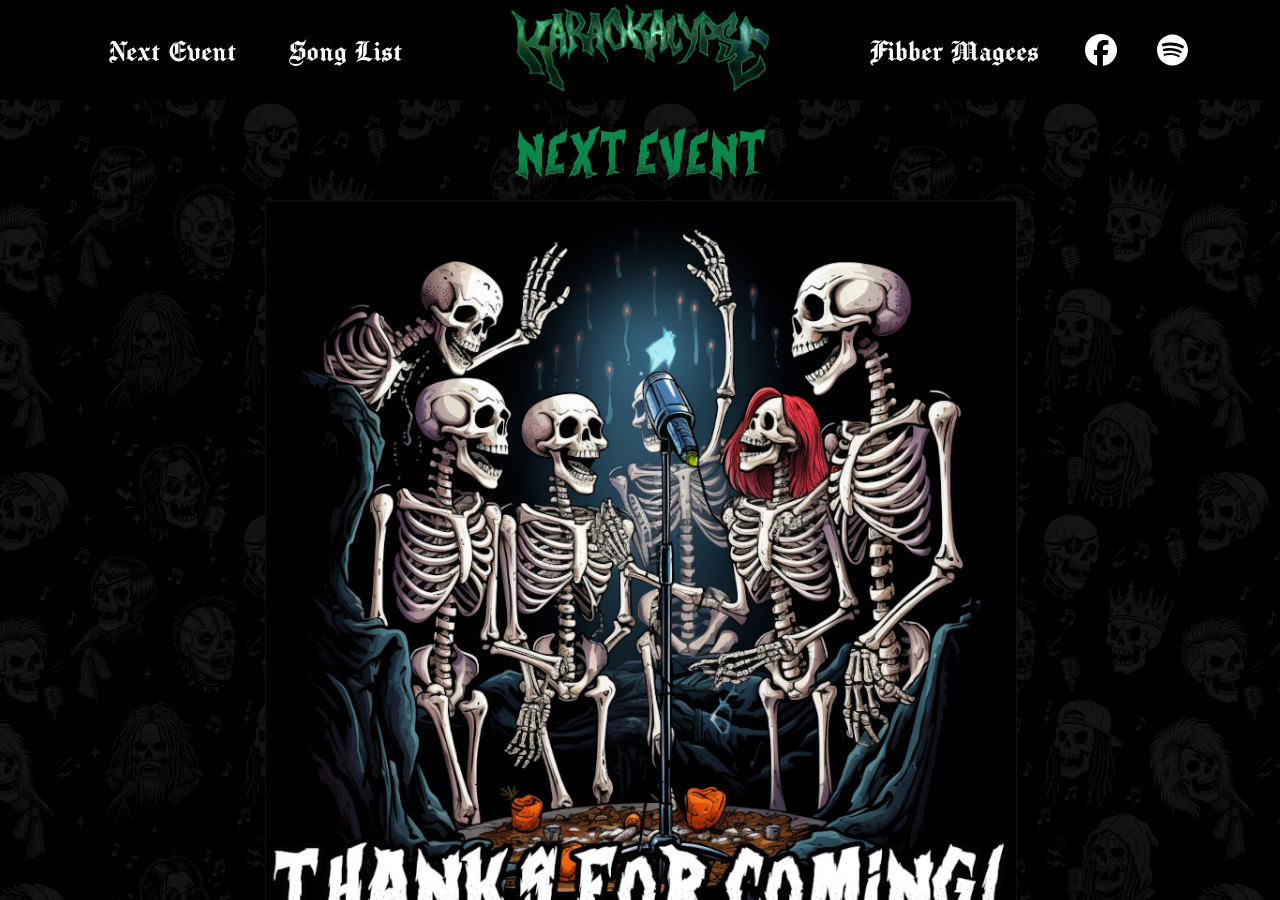
==== index.html @ 4279eeb5 "Aug26 v2" ====
<!doctype html>
<html lang="en" style="background:#000">
  <head>
    <meta charset="utf-8" />
    <link rel="icon" type="image/webp" href="favicon.webp" sizes="32x32" />
    <meta
      name="viewport"
      content="width=device-width, initial-scale=1.0, maximum-scale=1.0, user-scalable=no"
    />
    <meta name="theme-color" content="#000000" />
    <link rel="apple-touch-icon" href="favicon.webp" />
    <link rel="manifest" href="manifest.json" />
    <title>KARAOKALYPSE | Dublin's best rock Karaoke event!</title>

    <meta
      name="title"
      content="KARAOKALYPSE | Dublin's best rock Karaoke event!"
    />
    <meta
      name="description"
      content="Join KARAOKALYPSE and dive into a whirlwind of electrifying performances, as karaoke enthusiasts unleash their inner rock stars in the heart of Dublin's best rock bar, Fibber Magees. Are you ready to be part of the legend?"
    />

    <meta property="og:type" content="website" />
    <meta property="og:url" content="https://karaokalypse.ie/" />
    <meta
      property="og:title"
      content="KARAOKALYPSE | Dublin's best rock Karaoke event!"
    />
    <meta
      property="og:description"
      content="Join KARAOKALYPSE and dive into a whirlwind of electrifying performances, as karaoke enthusiasts unleash their inner rock stars in the heart of Dublin's best rock bar, Fibber Magees. Are you ready to be part of the legend?"
    />

    <meta
      name="keywords"
      content="Karaoke, KARAOKALYPSE, Dublin Karaoke, Dublin KARAOKALYPSE, Singing, Nightlife, Dublin Events, Music Night, Fibbers, Fibber Magees"
    />
    <script type="module" crossorigin src="/aug26_2/assets/index-BmQo7ifK.js"></script>
    <link rel="stylesheet" crossorigin href="/aug26_2/assets/index-DwtW0wWX.css">
  </head>
  <body style="background:#000">
    <div id="root"></div>
  </body>
</html>
---- aug26_2/assets/index-DwtW0wWX.css ----
body{margin:0;font-family:-apple-system,BlinkMacSystemFont,Segoe UI,Roboto,Oxygen,Ubuntu,Cantarell,Fira Sans,Droid Sans,Helvetica Neue,sans-serif;-webkit-font-smoothing:antialiased;-moz-osx-font-smoothing:grayscale}code{font-family:source-code-pro,Menlo,Monaco,Consolas,Courier New,monospace}@font-face{font-family:Chomsky;src:url(/aug26_2/assets/chomsky-Dk1PCroT.woff2) format("woff2");font-weight:400;font-style:normal}@font-face{font-family:JosefinSans;src:url(/aug26_2/assets/josefinsans-WwDWAOG2.ttf) format("truetype");font-weight:400;font-style:normal}@font-face{font-family:Curse;src:url(/aug26_2/assets/curse-C3Y3nvPK.woff2) format("woff2");font-weight:400;font-style:normal}@keyframes badgeFlash{0%{background-color:#cbc13e;color:#0a894c}50%{background-color:#0a894c;color:#cbc13e}to{background-color:#cbc13e;color:#0a894c}}html,body{min-height:100dvh;margin:0;padding:0;overflow:hidden;background:linear-gradient(#000000eb,#000000eb),url(/aug26_2/assets/bg_pattern-Ch0WxkDI.webp);background-size:auto,400px;background-repeat:repeat,repeat}.navbar{position:fixed;top:0;width:100%;height:100px;display:flex;justify-content:space-between;align-items:center;background-color:#000}.navbar.logo-only{justify-content:center}.navbar .logo .logo-img{height:90px;top:50px;width:auto}@media(max-width:480px){.navbar .logo .logo-img{height:70px}}.navbar .links{display:flex;align-items:center;justify-content:center;flex:1}.navbar .links .link{color:#fff;cursor:pointer;background-color:transparent;border:none;margin:0 20px;font-size:32px;transition:color .3s;font-family:Chomsky,sans-serif,Helvetica,Arial;position:relative;display:inline-block;text-decoration:none;white-space:nowrap}.navbar .links .link:before{content:"";position:absolute;bottom:-5px;left:50%;transform:translate(-50%);width:0%;height:2px;background-color:#0a894c;transition:width .3s ease-out}.navbar .links .link:hover{color:#0a894c}.navbar .links .link:hover:before{width:85%}@media(hover:none)and (pointer:coarse){.navbar .links .link:hover{color:#fff;transition:none}.navbar .links .link:before{width:0%;transition:none;display:none}}@media(max-width:1000px){.navbar .links .link{display:none}}.navbar .links .link-icon{cursor:pointer;color:#fff;margin:0 20px;transition:color .3s}.navbar .links .link-icon:hover{color:#0a894c}@media(hover:none)and (pointer:coarse){.navbar .links .link-icon:hover{color:#fff;transition:none}}@media(max-width:1000px){.navbar .links .link-icon{display:none}}.navbar .burger-menu{display:none}@media(max-width:1000px){.navbar .burger-menu{display:block}}.content{height:calc(100dvh - 100px);display:flex;justify-content:center;margin-top:100px;overflow-y:auto;background:linear-gradient(#000000eb,#000000eb),url(/aug26_2/assets/bg_pattern-Ch0WxkDI.webp) scroll;background-size:auto,400px;background-repeat:repeat,repeat}.content::-webkit-scrollbar{width:10px}.content::-webkit-scrollbar-track{background:#2d2d2d}.content::-webkit-scrollbar-thumb{background:#555;border-radius:5px}.content::-webkit-scrollbar-thumb:hover{background:#444}.content{scrollbar-width:thin;scrollbar-color:#555 #2d2d2d}.content .section{display:flex;flex-direction:column;justify-content:start;align-items:center;width:90dvw}.content .section .header{height:100px;display:flex;flex-direction:row;justify-content:start;align-items:center}.content .section .header .header-container{font-family:Curse,Chomsky,sans-serif,Helvetica,Arial;font-size:40px;font-weight:400;color:#0a894c;margin:20px 0 0;line-height:65px;height:65px}.content .songs-table-container{max-height:600px;height:calc(100dvh - 230px);margin:0 0 10px;overflow:hidden;display:flex;max-width:1000px;width:100%;flex-direction:column}.content .songs-table-container.maximized{position:fixed;top:50%;left:50%;transform:translate(-50%,-50%);height:100dvh;z-index:1000;max-height:100dvh}.content .songs-table-container .table-container{flex:1;overflow-y:auto;background-color:#000}.content .songs-table-container .table-container table{border-collapse:collapse;width:100%}.content .songs-table-container .table-container table tr{border-top:1px solid #ffffff;border-bottom:1px solid #ffffff;height:40px;width:100%;overflow:hidden}.content .songs-table-container .table-container table tr:first-child{border-top:none}.content .songs-table-container .table-container table tr:last-child{border-bottom:none}.content .songs-table-container .table-container table,.content .songs-table-container .table-container table th,.content .songs-table-container .table-container table td{border:1px solid black}.content .songs-table-container .table-container table th,.content .songs-table-container .table-container table td{padding:8px 12px;width:50%;font-family:JosefinSans,sans-serif,Helvetica,Arial;color:#fff;text-align:center;vertical-align:middle}.content .songs-table-container .table-container table th.new-song .new-badge,.content .songs-table-container .table-container table td.new-song .new-badge{display:flex}.content .songs-table-container .table-container table th .new-badge,.content .songs-table-container .table-container table td .new-badge{display:none;align-items:center;justify-content:center;padding:4px 6px;border-radius:4px;font-size:11px;font-weight:700;float:left;height:11px;animation:badgeFlash 2s infinite}.content .songs-table-container .table-container table th.artist,.content .songs-table-container .table-container table td.artist{text-align:right}.content .songs-table-container .table-container table th.title,.content .songs-table-container .table-container table td.title{text-align:left}.content .songs-table-container .table-container table th{color:#cbc13e!important}.content .songs-table-container .table-container::-webkit-scrollbar{width:10px}.content .songs-table-container .table-container::-webkit-scrollbar-track{background:#2d2d2d}.content .songs-table-container .table-container::-webkit-scrollbar-thumb{background:#555;border-radius:5px}.content .songs-table-container .table-container::-webkit-scrollbar-thumb:hover{background:#444}.content .songs-table-container .table-container{scrollbar-width:thin;scrollbar-color:#555 #2d2d2d}.content .songs-table-container .search-container{display:flex;flex-direction:row;width:100%;border:1px solid #000000;border-bottom:1px solid #ffffff}.content .songs-table-container .search-container .search-field{flex:1;background-color:#000;font-family:JosefinSans,sans-serif,Helvetica,Arial;color:#fff;height:40px;padding:0 20px;border:none;-webkit-appearance:none;-moz-appearance:none;appearance:none;border-radius:0}.content .songs-table-container .search-container .search-field:focus{outline:none}.content .songs-table-container .search-container .search-clear,.content .songs-table-container .search-container .maximize-app,.content .songs-table-container .search-container .search-new{height:40px;width:40px;display:flex;align-items:center;justify-content:center;background-color:#000}.content .songs-table-container .search-container .search-clear.hide,.content .songs-table-container .search-container .maximize-app.hide,.content .songs-table-container .search-container .search-new.hide{display:none}.content .songs-table-container .search-container .search-clear .icon,.content .songs-table-container .search-container .maximize-app .icon,.content .songs-table-container .search-container .search-new .icon{cursor:pointer;color:#fff;height:20px;width:20px;transition:color .3s}.content .songs-table-container .search-container .search-clear .icon:hover,.content .songs-table-container .search-container .maximize-app .icon:hover,.content .songs-table-container .search-container .search-new .icon:hover{color:#0a894c}@media(hover:none)and (pointer:coarse){.content .songs-table-container .search-container .search-clear .icon:hover,.content .songs-table-container .search-container .maximize-app .icon:hover,.content .songs-table-container .search-container .search-new .icon:hover{color:#fff;transition:none}}.content .songs-table-container .search-container .search-clear.on .icon,.content .songs-table-container .search-container .maximize-app.on .icon,.content .songs-table-container .search-container .search-new.on .icon{color:#0a894c}.content .event-container{display:flex;flex-direction:column;align-items:center;justify-content:center;text-align:justify;width:100%;max-width:1000px}@media(max-width:1000px){.content .event-container{width:90dvw}}.content .event-container .event-image-wrapper{width:100%;max-width:750px}.content .event-container .event-image-placeholder{width:100%;max-width:750px;min-height:900px;background-color:#111;border-radius:5px}.content .event-container .event-image{border:1px solid transparent;border-radius:5px;max-width:750px;width:750px;background-color:#111}.content .event-container .event-image.hidden{display:none}@media(max-width:1000px){.content .event-container .event-image{width:100%!important}}.content .event-container .event-p-center{text-align:center}.content .event-container .event-info{font-family:JosefinSans,sans-serif,Helvetica,Arial;font-size:24px;color:#fff;width:100%;white-space:pre-line;padding:20px 0}.content .event-container .event-details{color:#0a894c}.content .event-container .event-details2{color:#cbc13e}.content .event-container .event-link{color:#0a894c;text-decoration:underline}.content .event-container .event-link2{color:#cbc13e;text-decoration:underline}.content .footer{width:100%;height:20px;display:flex;align-items:center;justify-content:center}.content .footer .copyright{font-family:JosefinSans,sans-serif,Helvetica,Arial;text-align:center;color:#444;font-size:12px;line-height:20px;padding:0}.bm-burger-button{position:absolute;width:36px;height:30px;left:36px;top:36px}@media(max-width:480px){.bm-burger-button{width:22px;height:22px;left:22px;top:36px}}.bm-burger-bars{background:#fff}.bm-menu{background:linear-gradient(#000000fa,#000000fa),url(/aug26_2/assets/bg_pattern-Ch0WxkDI.webp);background-size:auto,400px;background-repeat:repeat,repeat;display:flex;justify-content:center;height:calc(100dvh - 100px)!important}.bm-morph-shape{fill:#0a894c}.bm-item-list{display:flex;flex:1;flex-direction:column;color:#b8b7ad;align-items:center;overflow-y:auto}.bm-item-list::-webkit-scrollbar{width:10px}.bm-item-list::-webkit-scrollbar-track{background:#2d2d2d}.bm-item-list::-webkit-scrollbar-thumb{background:#555;border-radius:5px}.bm-item-list::-webkit-scrollbar-thumb:hover{background:#444}.bm-item-list{scrollbar-width:thin;scrollbar-color:#555 #2d2d2d}.bm-item{color:#fff;cursor:pointer;background-color:transparent;border:none;margin:30px 0;font-size:42px;transition:color .3s;font-family:Chomsky,sans-serif,Helvetica,Arial;position:relative;display:inline-block;text-decoration:none}.bm-item:before{content:"";position:absolute;bottom:-5px;left:50%;transform:translate(-50%);width:0%;height:2px;background-color:#0a894c;transition:width .3s ease-out}.bm-item:hover{color:#0a894c}.bm-item:hover:before{width:85%}@media(hover:none)and (pointer:coarse){.bm-item:hover{color:#fff;transition:none}.bm-item:before{width:0%;transition:none;display:none}}.bm-overlay{background:#0000004d}
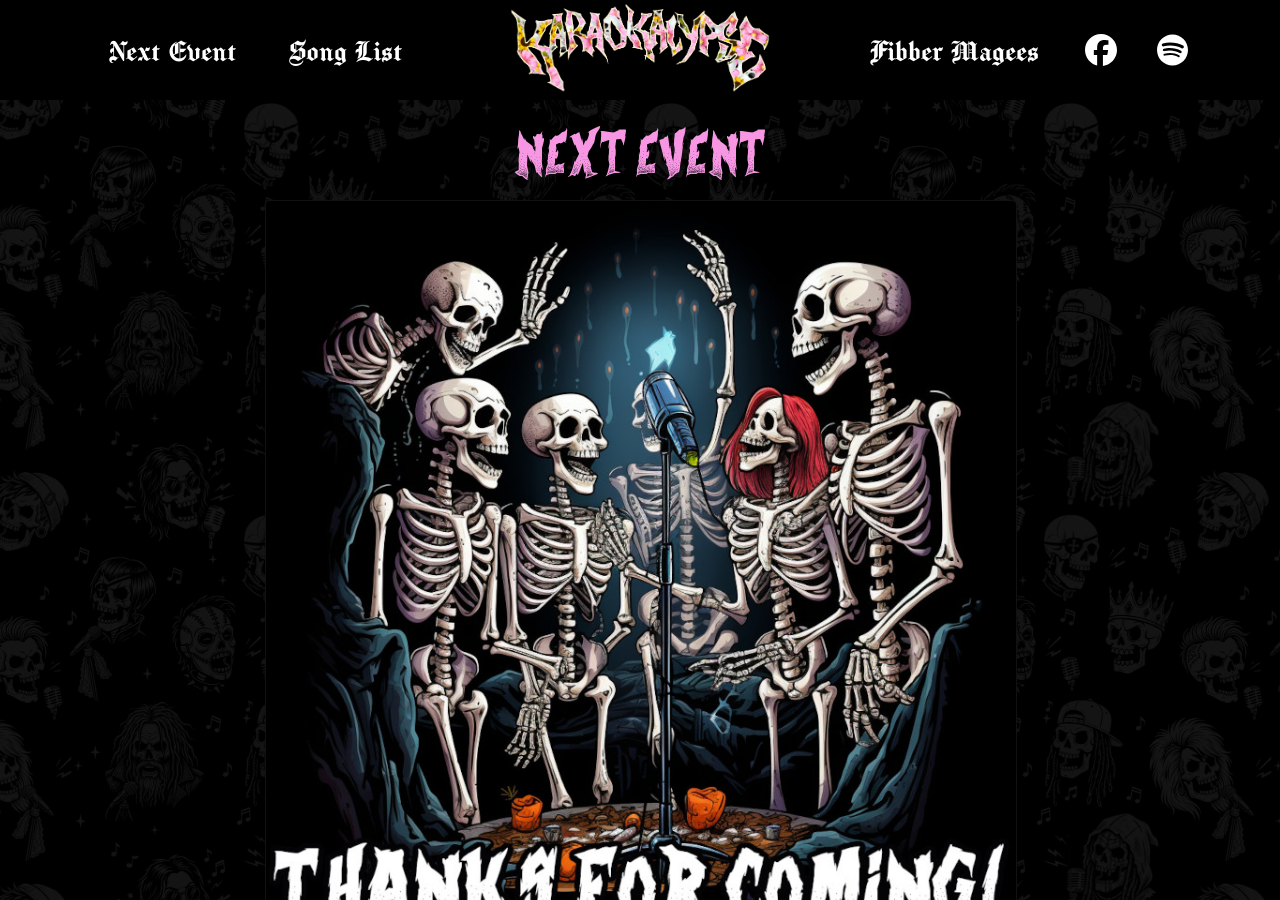
==== commit 20b9538f: "Sep 26 v1" ====
--- a/index.html
+++ b/index.html
@@ -36,8 +36,8 @@
       name="keywords"
       content="Karaoke, KARAOKALYPSE, Dublin Karaoke, Dublin KARAOKALYPSE, Singing, Nightlife, Dublin Events, Music Night, Fibbers, Fibber Magees"
     />
-    <script type="module" crossorigin src="/aug26_2/assets/index-BmQo7ifK.js"></script>
-    <link rel="stylesheet" crossorigin href="/aug26_2/assets/index-DwtW0wWX.css">
+    <script type="module" crossorigin src="/sep26_1/assets/index-CoUn-uNb.js"></script>
+    <link rel="stylesheet" crossorigin href="/sep26_1/assets/index-DmAwPdOA.css">
   </head>
   <body style="background:#000">
     <div id="root"></div>
--- a/sep26_1/assets/index-DmAwPdOA.css
+++ b/sep26_1/assets/index-DmAwPdOA.css
@@ -0,0 +1 @@
+body{margin:0;font-family:-apple-system,BlinkMacSystemFont,Segoe UI,Roboto,Oxygen,Ubuntu,Cantarell,Fira Sans,Droid Sans,Helvetica Neue,sans-serif;-webkit-font-smoothing:antialiased;-moz-osx-font-smoothing:grayscale}code{font-family:source-code-pro,Menlo,Monaco,Consolas,Courier New,monospace}@font-face{font-family:Chomsky;src:url(/sep26_1/assets/chomsky-Dk1PCroT.woff2) format("woff2");font-weight:400;font-style:normal}@font-face{font-family:JosefinSans;src:url(/sep26_1/assets/josefinsans-WwDWAOG2.ttf) format("truetype");font-weight:400;font-style:normal}@font-face{font-family:Curse;src:url(/sep26_1/assets/curse-C3Y3nvPK.woff2) format("woff2");font-weight:400;font-style:normal}@keyframes badgeFlash{0%{background-color:#f8f0cb;color:#f797e4}50%{background-color:#f797e4;color:#f8f0cb}to{background-color:#f8f0cb;color:#f797e4}}html,body{min-height:100dvh;margin:0;padding:0;overflow:hidden;background:linear-gradient(#000000eb,#000000eb),url(/sep26_1/assets/bg_pattern-Ch0WxkDI.webp);background-size:auto,400px;background-repeat:repeat,repeat}.navbar{position:fixed;top:0;width:100%;height:100px;display:flex;justify-content:space-between;align-items:center;background-color:#000}.navbar.logo-only{justify-content:center}.navbar .logo .logo-img{height:90px;top:50px;width:auto}@media(max-width:480px){.navbar .logo .logo-img{height:70px}}.navbar .links{display:flex;align-items:center;justify-content:center;flex:1}.navbar .links .link{color:#fff;cursor:pointer;background-color:transparent;border:none;margin:0 20px;font-size:32px;transition:color .3s;font-family:Chomsky,sans-serif,Helvetica,Arial;position:relative;display:inline-block;text-decoration:none;white-space:nowrap}.navbar .links .link:before{content:"";position:absolute;bottom:-5px;left:50%;transform:translate(-50%);width:0%;height:2px;background-color:#f797e4;transition:width .3s ease-out}.navbar .links .link:hover{color:#f797e4}.navbar .links .link:hover:before{width:85%}@media(hover:none)and (pointer:coarse){.navbar .links .link:hover{color:#fff;transition:none}.navbar .links .link:before{width:0%;transition:none;display:none}}@media(max-width:1000px){.navbar .links .link{display:none}}.navbar .links .link-icon{cursor:pointer;color:#fff;margin:0 20px;transition:color .3s}.navbar .links .link-icon:hover{color:#f797e4}@media(hover:none)and (pointer:coarse){.navbar .links .link-icon:hover{color:#fff;transition:none}}@media(max-width:1000px){.navbar .links .link-icon{display:none}}.navbar .burger-menu{display:none}@media(max-width:1000px){.navbar .burger-menu{display:block}}.content{height:calc(100dvh - 100px);display:flex;justify-content:center;margin-top:100px;overflow-y:auto;background:linear-gradient(#000000eb,#000000eb),url(/sep26_1/assets/bg_pattern-Ch0WxkDI.webp) scroll;background-size:auto,400px;background-repeat:repeat,repeat}.content::-webkit-scrollbar{width:10px}.content::-webkit-scrollbar-track{background:#2d2d2d}.content::-webkit-scrollbar-thumb{background:#555;border-radius:5px}.content::-webkit-scrollbar-thumb:hover{background:#444}.content{scrollbar-width:thin;scrollbar-color:#555 #2d2d2d}.content .section{display:flex;flex-direction:column;justify-content:start;align-items:center;width:90dvw}.content .section .header{height:100px;display:flex;flex-direction:row;justify-content:start;align-items:center}.content .section .header .header-container{font-family:Curse,Chomsky,sans-serif,Helvetica,Arial;font-size:40px;font-weight:400;color:#f797e4;margin:20px 0 0;line-height:65px;height:65px}.content .songs-table-container{max-height:600px;height:calc(100dvh - 230px);margin:0 0 10px;overflow:hidden;display:flex;max-width:1000px;width:100%;flex-direction:column}.content .songs-table-container.maximized{position:fixed;top:50%;left:50%;transform:translate(-50%,-50%);height:100dvh;z-index:1000;max-height:100dvh}.content .songs-table-container .table-container{flex:1;overflow-y:auto;background-color:#000}.content .songs-table-container .table-container table{border-collapse:collapse;width:100%}.content .songs-table-container .table-container table tr{border-top:1px solid #ffffff;border-bottom:1px solid #ffffff;height:40px;width:100%;overflow:hidden}.content .songs-table-container .table-container table tr:first-child{border-top:none}.content .songs-table-container .table-container table tr:last-child{border-bottom:none}.content .songs-table-container .table-container table,.content .songs-table-container .table-container table th,.content .songs-table-container .table-container table td{border:1px solid black}.content .songs-table-container .table-container table th,.content .songs-table-container .table-container table td{padding:8px 12px;width:50%;font-family:JosefinSans,sans-serif,Helvetica,Arial;color:#fff;text-align:center;vertical-align:middle}.content .songs-table-container .table-container table th.new-song .new-badge,.content .songs-table-container .table-container table td.new-song .new-badge{display:flex}.content .songs-table-container .table-container table th .new-badge,.content .songs-table-container .table-container table td .new-badge{display:none;align-items:center;justify-content:center;padding:4px 6px;border-radius:4px;font-size:11px;font-weight:700;float:left;height:11px;animation:badgeFlash 2s infinite}.content .songs-table-container .table-container table th.artist,.content .songs-table-container .table-container table td.artist{text-align:right}.content .songs-table-container .table-container table th.title,.content .songs-table-container .table-container table td.title{text-align:left}.content .songs-table-container .table-container table th{color:#f797e4!important}.content .songs-table-container .table-container::-webkit-scrollbar{width:10px}.content .songs-table-container .table-container::-webkit-scrollbar-track{background:#2d2d2d}.content .songs-table-container .table-container::-webkit-scrollbar-thumb{background:#555;border-radius:5px}.content .songs-table-container .table-container::-webkit-scrollbar-thumb:hover{background:#444}.content .songs-table-container .table-container{scrollbar-width:thin;scrollbar-color:#555 #2d2d2d}.content .songs-table-container .search-container{display:flex;flex-direction:row;width:100%;border:1px solid #000000;border-bottom:1px solid #ffffff}.content .songs-table-container .search-container .search-field{flex:1;background-color:#000;font-family:JosefinSans,sans-serif,Helvetica,Arial;color:#fff;height:40px;padding:0 20px;border:none;-webkit-appearance:none;-moz-appearance:none;appearance:none;border-radius:0}.content .songs-table-container .search-container .search-field:focus{outline:none}.content .songs-table-container .search-container .search-clear,.content .songs-table-container .search-container .maximize-app,.content .songs-table-container .search-container .search-new{height:40px;width:40px;display:flex;align-items:center;justify-content:center;background-color:#000}.content .songs-table-container .search-container .search-clear.hide,.content .songs-table-container .search-container .maximize-app.hide,.content .songs-table-container .search-container .search-new.hide{display:none}.content .songs-table-container .search-container .search-clear .icon,.content .songs-table-container .search-container .maximize-app .icon,.content .songs-table-container .search-container .search-new .icon{cursor:pointer;color:#fff;height:20px;width:20px;transition:color .3s}.content .songs-table-container .search-container .search-clear .icon:hover,.content .songs-table-container .search-container .maximize-app .icon:hover,.content .songs-table-container .search-container .search-new .icon:hover{color:#f797e4}@media(hover:none)and (pointer:coarse){.content .songs-table-container .search-container .search-clear .icon:hover,.content .songs-table-container .search-container .maximize-app .icon:hover,.content .songs-table-container .search-container .search-new .icon:hover{color:#fff;transition:none}}.content .songs-table-container .search-container .search-clear.on .icon,.content .songs-table-container .search-container .maximize-app.on .icon,.content .songs-table-container .search-container .search-new.on .icon{color:#f797e4}.content .event-container{display:flex;flex-direction:column;align-items:center;justify-content:center;text-align:justify;width:100%;max-width:1000px}@media(max-width:1000px){.content .event-container{width:90dvw}}.content .event-container .event-image-wrapper{width:100%;max-width:750px}.content .event-container .event-image-placeholder{width:100%;max-width:750px;min-height:900px;background-color:#111;border-radius:5px}.content .event-container .event-image{border:1px solid transparent;border-radius:5px;max-width:750px;width:750px;background-color:#111}.content .event-container .event-image.hidden{display:none}@media(max-width:1000px){.content .event-container .event-image{width:100%!important}}.content .event-container .event-p-center{text-align:center}.content .event-container .event-info{font-family:JosefinSans,sans-serif,Helvetica,Arial;font-size:24px;color:#fff;width:100%;white-space:pre-line;padding:20px 0}.content .event-container .event-details{color:#f797e4}.content .event-container .event-details2{color:#f8f0cb}.content .event-container .event-link{color:#f797e4;text-decoration:underline}.content .event-container .event-link2{color:#f8f0cb;text-decoration:underline}.content .footer{width:100%;height:20px;display:flex;align-items:center;justify-content:center}.content .footer .copyright{font-family:JosefinSans,sans-serif,Helvetica,Arial;text-align:center;color:#444;font-size:12px;line-height:20px;padding:0}.bm-burger-button{position:absolute;width:36px;height:30px;left:36px;top:36px}@media(max-width:480px){.bm-burger-button{width:22px;height:22px;left:22px;top:36px}}.bm-burger-bars{background:#fff}.bm-menu{background:linear-gradient(#000000fa,#000000fa),url(/sep26_1/assets/bg_pattern-Ch0WxkDI.webp);background-size:auto,400px;background-repeat:repeat,repeat;display:flex;justify-content:center;height:calc(100dvh - 100px)!important}.bm-morph-shape{fill:#f797e4}.bm-item-list{display:flex;flex:1;flex-direction:column;color:#b8b7ad;align-items:center;overflow-y:auto}.bm-item-list::-webkit-scrollbar{width:10px}.bm-item-list::-webkit-scrollbar-track{background:#2d2d2d}.bm-item-list::-webkit-scrollbar-thumb{background:#555;border-radius:5px}.bm-item-list::-webkit-scrollbar-thumb:hover{background:#444}.bm-item-list{scrollbar-width:thin;scrollbar-color:#555 #2d2d2d}.bm-item{color:#fff;cursor:pointer;background-color:transparent;border:none;margin:30px 0;font-size:42px;transition:color .3s;font-family:Chomsky,sans-serif,Helvetica,Arial;position:relative;display:inline-block;text-decoration:none}.bm-item:before{content:"";position:absolute;bottom:-5px;left:50%;transform:translate(-50%);width:0%;height:2px;background-color:#f797e4;transition:width .3s ease-out}.bm-item:hover{color:#f797e4}.bm-item:hover:before{width:85%}@media(hover:none)and (pointer:coarse){.bm-item:hover{color:#fff;transition:none}.bm-item:before{width:0%;transition:none;display:none}}.bm-overlay{background:#0000004d}
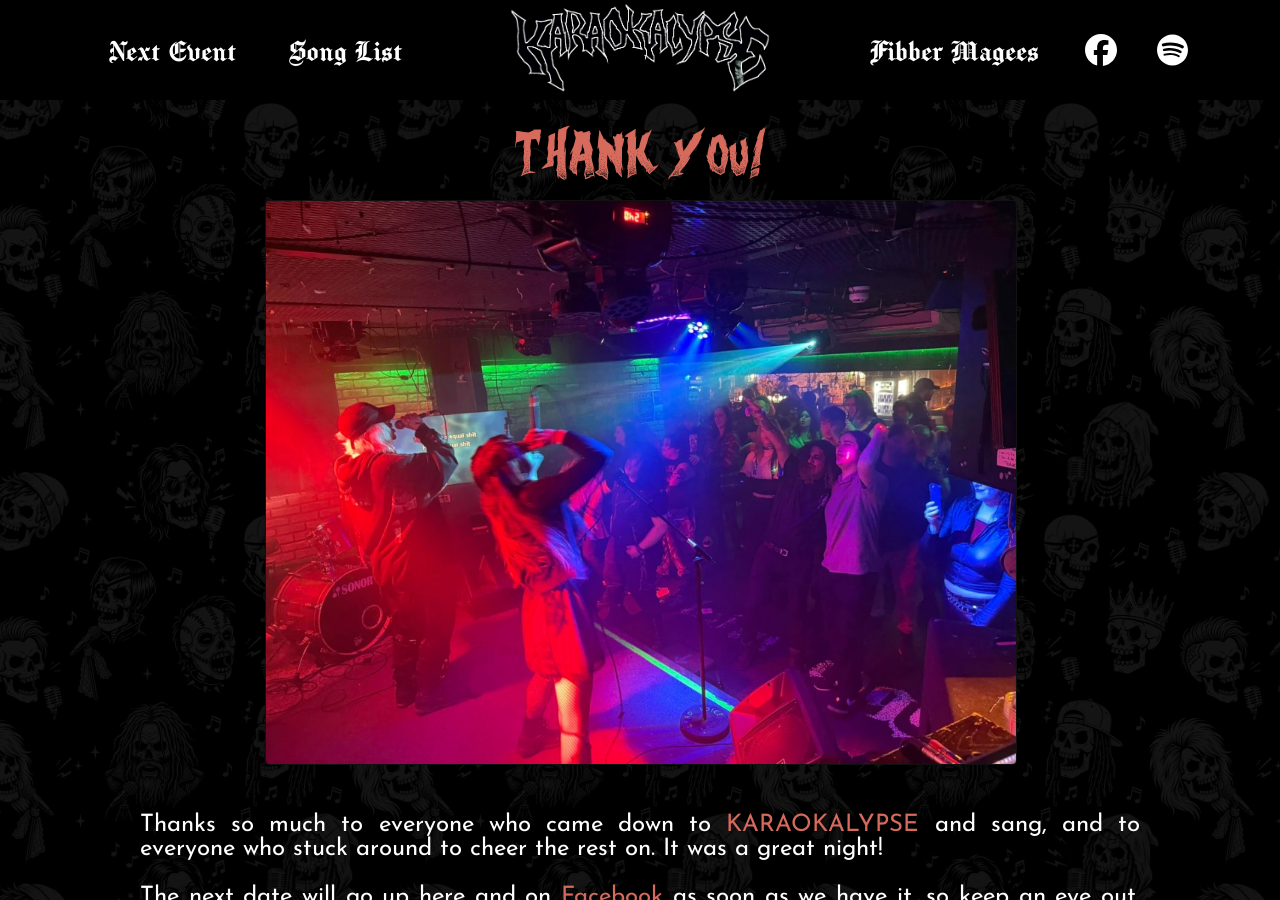
==== commit ec1a21c2: "Oct 26 v1" ====
--- a/index.html
+++ b/index.html
@@ -36,8 +36,8 @@
       name="keywords"
       content="Karaoke, KARAOKALYPSE, Dublin Karaoke, Dublin KARAOKALYPSE, Singing, Nightlife, Dublin Events, Music Night, Fibbers, Fibber Magees"
     />
-    <script type="module" crossorigin src="/sep26_1/assets/index-CoUn-uNb.js"></script>
-    <link rel="stylesheet" crossorigin href="/sep26_1/assets/index-DmAwPdOA.css">
+    <script type="module" crossorigin src="/oct26_1/assets/index-AIoeBjjn.js"></script>
+    <link rel="stylesheet" crossorigin href="/oct26_1/assets/index-BltkSF9E.css">
   </head>
   <body style="background:#000">
     <div id="root"></div>
--- a/oct26_1/assets/index-BltkSF9E.css
+++ b/oct26_1/assets/index-BltkSF9E.css
@@ -0,0 +1 @@
+body{margin:0;font-family:-apple-system,BlinkMacSystemFont,Segoe UI,Roboto,Oxygen,Ubuntu,Cantarell,Fira Sans,Droid Sans,Helvetica Neue,sans-serif;-webkit-font-smoothing:antialiased;-moz-osx-font-smoothing:grayscale}code{font-family:source-code-pro,Menlo,Monaco,Consolas,Courier New,monospace}@font-face{font-family:Chomsky;src:url(/oct26_1/assets/chomsky-Dk1PCroT.woff2) format("woff2");font-weight:400;font-style:normal}@font-face{font-family:JosefinSans;src:url(/oct26_1/assets/josefinsans-WwDWAOG2.ttf) format("truetype");font-weight:400;font-style:normal}@font-face{font-family:Curse;src:url(/oct26_1/assets/curse-C3Y3nvPK.woff2) format("woff2");font-weight:400;font-style:normal}@keyframes badgeFlash{0%{background-color:#fff;color:#d66a5d}50%{background-color:#d66a5d;color:#fff}to{background-color:#fff;color:#d66a5d}}html,body{min-height:100dvh;margin:0;padding:0;overflow:hidden;background:linear-gradient(#000000eb,#000000eb),url(/oct26_1/assets/bg_pattern-Ch0WxkDI.webp);background-size:auto,400px;background-repeat:repeat,repeat}.navbar{position:fixed;top:0;width:100%;height:100px;display:flex;justify-content:space-between;align-items:center;background-color:#000}.navbar.logo-only{justify-content:center}.navbar .logo .logo-img{height:90px;top:50px;width:auto}@media(max-width:480px){.navbar .logo .logo-img{height:70px}}.navbar .links{display:flex;align-items:center;justify-content:center;flex:1}.navbar .links .link{color:#fff;cursor:pointer;background-color:transparent;border:none;margin:0 20px;font-size:32px;transition:color .3s;font-family:Chomsky,sans-serif,Helvetica,Arial;position:relative;display:inline-block;text-decoration:none;white-space:nowrap}.navbar .links .link:before{content:"";position:absolute;bottom:-5px;left:50%;transform:translate(-50%);width:0%;height:2px;background-color:#d66a5d;transition:width .3s ease-out}.navbar .links .link:hover{color:#d66a5d}.navbar .links .link:hover:before{width:85%}@media(hover:none)and (pointer:coarse){.navbar .links .link:hover{color:#fff;transition:none}.navbar .links .link:before{width:0%;transition:none;display:none}}@media(max-width:1000px){.navbar .links .link{display:none}}.navbar .links .link-icon{cursor:pointer;color:#fff;margin:0 20px;transition:color .3s}.navbar .links .link-icon:hover{color:#d66a5d}@media(hover:none)and (pointer:coarse){.navbar .links .link-icon:hover{color:#fff;transition:none}}@media(max-width:1000px){.navbar .links .link-icon{display:none}}.navbar .burger-menu{display:none}@media(max-width:1000px){.navbar .burger-menu{display:block}}.content{height:calc(100dvh - 100px);display:flex;justify-content:center;margin-top:100px;overflow-y:auto;background:linear-gradient(#000000eb,#000000eb),url(/oct26_1/assets/bg_pattern-Ch0WxkDI.webp) scroll;background-size:auto,400px;background-repeat:repeat,repeat}.content::-webkit-scrollbar{width:10px}.content::-webkit-scrollbar-track{background:#2d2d2d}.content::-webkit-scrollbar-thumb{background:#555;border-radius:5px}.content::-webkit-scrollbar-thumb:hover{background:#444}.content{scrollbar-width:thin;scrollbar-color:#555 #2d2d2d}.content .section{display:flex;flex-direction:column;justify-content:start;align-items:center;width:90dvw}.content .section .header{height:100px;display:flex;flex-direction:row;justify-content:start;align-items:center}.content .section .header .header-container{font-family:Curse,Chomsky,sans-serif,Helvetica,Arial;font-size:40px;font-weight:400;color:#d66a5d;margin:20px 0 0;line-height:65px;height:65px}.content .songs-table-container{max-height:600px;height:calc(100dvh - 230px);margin:0 0 10px;overflow:hidden;display:flex;max-width:1000px;width:100%;flex-direction:column}.content .songs-table-container.maximized{position:fixed;top:50%;left:50%;transform:translate(-50%,-50%);height:100dvh;z-index:1000;max-height:100dvh}.content .songs-table-container .table-container{flex:1;overflow-y:auto;background-color:#000}.content .songs-table-container .table-container table{border-collapse:collapse;width:100%}.content .songs-table-container .table-container table tr{border-top:1px solid #ffffff;border-bottom:1px solid #ffffff;height:40px;width:100%;overflow:hidden}.content .songs-table-container .table-container table tr:first-child{border-top:none}.content .songs-table-container .table-container table tr:last-child{border-bottom:none}.content .songs-table-container .table-container table,.content .songs-table-container .table-container table th,.content .songs-table-container .table-container table td{border:1px solid black}.content .songs-table-container .table-container table th,.content .songs-table-container .table-container table td{padding:8px 12px;width:50%;font-family:JosefinSans,sans-serif,Helvetica,Arial;color:#fff;text-align:center;vertical-align:middle}.content .songs-table-container .table-container table th.new-song,.content .songs-table-container .table-container table td.new-song{position:relative;padding-left:62px}.content .songs-table-container .table-container table th.new-song .new-badge,.content .songs-table-container .table-container table td.new-song .new-badge{display:flex}.content .songs-table-container .table-container table th .new-badge,.content .songs-table-container .table-container table td .new-badge{display:none;align-items:center;justify-content:center;box-sizing:border-box;position:absolute;left:12px;top:50%;transform:translateY(-50%);height:20px;padding:2px 6px 0;border-radius:4px;font-size:11px;font-weight:700;line-height:1;animation:badgeFlash 2s infinite}.content .songs-table-container .table-container table th.artist,.content .songs-table-container .table-container table td.artist{text-align:right}.content .songs-table-container .table-container table th.title,.content .songs-table-container .table-container table td.title{text-align:left}.content .songs-table-container .table-container table th{color:#d66a5d!important}.content .songs-table-container .table-container::-webkit-scrollbar{width:10px}.content .songs-table-container .table-container::-webkit-scrollbar-track{background:#2d2d2d}.content .songs-table-container .table-container::-webkit-scrollbar-thumb{background:#555;border-radius:5px}.content .songs-table-container .table-container::-webkit-scrollbar-thumb:hover{background:#444}.content .songs-table-container .table-container{scrollbar-width:thin;scrollbar-color:#555 #2d2d2d}.content .songs-table-container .search-container{display:flex;flex-direction:row;width:100%;border:1px solid #000000;border-bottom:1px solid #ffffff}.content .songs-table-container .search-container .search-field{flex:1;background-color:#000;font-family:JosefinSans,sans-serif,Helvetica,Arial;color:#fff;height:40px;padding:0 20px;border:none;-webkit-appearance:none;-moz-appearance:none;appearance:none;border-radius:0}.content .songs-table-container .search-container .search-field:focus{outline:none}.content .songs-table-container .search-container .search-clear,.content .songs-table-container .search-container .maximize-app,.content .songs-table-container .search-container .search-new{height:40px;width:40px;display:flex;align-items:center;justify-content:center;background-color:#000}.content .songs-table-container .search-container .search-clear.hide,.content .songs-table-container .search-container .maximize-app.hide,.content .songs-table-container .search-container .search-new.hide{display:none}.content .songs-table-container .search-container .search-clear .icon,.content .songs-table-container .search-container .maximize-app .icon,.content .songs-table-container .search-container .search-new .icon{cursor:pointer;color:#fff;height:20px;width:20px;transition:color .3s}.content .songs-table-container .search-container .search-clear .icon:hover,.content .songs-table-container .search-container .maximize-app .icon:hover,.content .songs-table-container .search-container .search-new .icon:hover{color:#d66a5d}@media(hover:none)and (pointer:coarse){.content .songs-table-container .search-container .search-clear .icon:hover,.content .songs-table-container .search-container .maximize-app .icon:hover,.content .songs-table-container .search-container .search-new .icon:hover{color:#fff;transition:none}}.content .songs-table-container .search-container .search-clear.on .icon,.content .songs-table-container .search-container .maximize-app.on .icon,.content .songs-table-container .search-container .search-new.on .icon{color:#d66a5d}.content .event-container{display:flex;flex-direction:column;align-items:center;justify-content:center;text-align:justify;width:100%;max-width:1000px}@media(max-width:1000px){.content .event-container{width:90dvw}}.content .event-container .event-image-wrapper{width:100%;max-width:750px}.content .event-container .event-image-placeholder{width:100%;max-width:750px;min-height:900px;background-color:#111;border-radius:5px}.content .event-container .event-image{border:1px solid transparent;border-radius:5px;max-width:750px;width:750px;background-color:#111}.content .event-container .event-image.hidden{display:none}@media(max-width:1000px){.content .event-container .event-image{width:100%!important}}.content .event-container .event-p-center{text-align:center}.content .event-container .event-info{font-family:JosefinSans,sans-serif,Helvetica,Arial;font-size:24px;color:#fff;width:100%;white-space:pre-line;padding:20px 0}.content .event-container .event-details{color:#d66a5d}.content .event-container .event-details2{color:#fff}.content .event-container .event-link{color:#d66a5d;text-decoration:underline}.content .event-container .event-link2{color:#fff;text-decoration:underline}.content .footer{width:100%;height:20px;display:flex;align-items:center;justify-content:center}.content .footer .copyright{font-family:JosefinSans,sans-serif,Helvetica,Arial;text-align:center;color:#444;font-size:12px;line-height:20px;padding:0}.bm-burger-button{position:absolute;width:36px;height:30px;left:36px;top:36px}@media(max-width:480px){.bm-burger-button{width:22px;height:22px;left:22px;top:36px}}.bm-burger-bars{background:#fff}.bm-menu{background:linear-gradient(#000000fa,#000000fa),url(/oct26_1/assets/bg_pattern-Ch0WxkDI.webp);background-size:auto,400px;background-repeat:repeat,repeat;display:flex;justify-content:center;height:calc(100dvh - 100px)!important}.bm-morph-shape{fill:#d66a5d}.bm-item-list{display:flex;flex:1;flex-direction:column;color:#b8b7ad;align-items:center;overflow-y:auto}.bm-item-list::-webkit-scrollbar{width:10px}.bm-item-list::-webkit-scrollbar-track{background:#2d2d2d}.bm-item-list::-webkit-scrollbar-thumb{background:#555;border-radius:5px}.bm-item-list::-webkit-scrollbar-thumb:hover{background:#444}.bm-item-list{scrollbar-width:thin;scrollbar-color:#555 #2d2d2d}.bm-item{color:#fff;cursor:pointer;background-color:transparent;border:none;margin:30px 0;font-size:42px;transition:color .3s;font-family:Chomsky,sans-serif,Helvetica,Arial;position:relative;display:inline-block;text-decoration:none}.bm-item:before{content:"";position:absolute;bottom:-5px;left:50%;transform:translate(-50%);width:0%;height:2px;background-color:#d66a5d;transition:width .3s ease-out}.bm-item:hover{color:#d66a5d}.bm-item:hover:before{width:85%}@media(hover:none)and (pointer:coarse){.bm-item:hover{color:#fff;transition:none}.bm-item:before{width:0%;transition:none;display:none}}.bm-overlay{background:#0000004d}
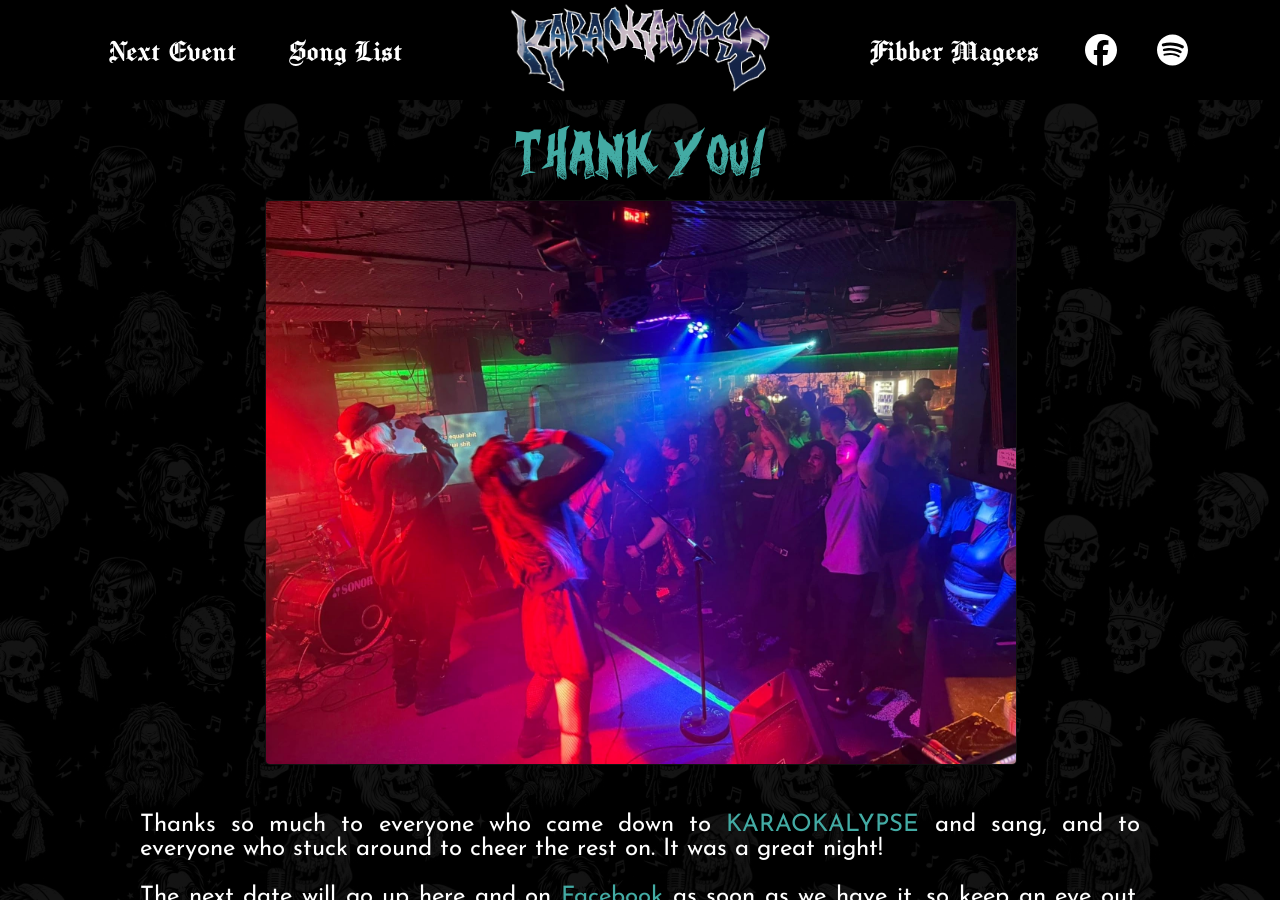
==== commit ba63f40a: "Nov 26 v1" ====
--- a/index.html
+++ b/index.html
@@ -36,8 +36,8 @@
       name="keywords"
       content="Karaoke, KARAOKALYPSE, Dublin Karaoke, Dublin KARAOKALYPSE, Singing, Nightlife, Dublin Events, Music Night, Fibbers, Fibber Magees"
     />
-    <script type="module" crossorigin src="/oct26_1/assets/index-AIoeBjjn.js"></script>
-    <link rel="stylesheet" crossorigin href="/oct26_1/assets/index-BltkSF9E.css">
+    <script type="module" crossorigin src="/nov26_1/assets/index-CpYGKEYh.js"></script>
+    <link rel="stylesheet" crossorigin href="/nov26_1/assets/index-AUurQRk9.css">
   </head>
   <body style="background:#000">
     <div id="root"></div>
--- a/nov26_1/assets/index-AUurQRk9.css
+++ b/nov26_1/assets/index-AUurQRk9.css
@@ -0,0 +1 @@
+body{margin:0;font-family:-apple-system,BlinkMacSystemFont,Segoe UI,Roboto,Oxygen,Ubuntu,Cantarell,Fira Sans,Droid Sans,Helvetica Neue,sans-serif;-webkit-font-smoothing:antialiased;-moz-osx-font-smoothing:grayscale}code{font-family:source-code-pro,Menlo,Monaco,Consolas,Courier New,monospace}@font-face{font-family:Chomsky;src:url(/nov26_1/assets/chomsky-Dk1PCroT.woff2) format("woff2");font-weight:400;font-style:normal}@font-face{font-family:JosefinSans;src:url(/nov26_1/assets/josefinsans-WwDWAOG2.ttf) format("truetype");font-weight:400;font-style:normal}@font-face{font-family:Curse;src:url(/nov26_1/assets/curse-C3Y3nvPK.woff2) format("woff2");font-weight:400;font-style:normal}@keyframes badgeFlash{0%{background-color:#e586aa;color:#43aba4}50%{background-color:#43aba4;color:#e586aa}to{background-color:#e586aa;color:#43aba4}}html,body{min-height:100dvh;margin:0;padding:0;overflow:hidden;background:linear-gradient(#000000eb,#000000eb),url(/nov26_1/assets/bg_pattern-Ch0WxkDI.webp);background-size:auto,400px;background-repeat:repeat,repeat}.navbar{position:fixed;top:0;width:100%;height:100px;display:flex;justify-content:space-between;align-items:center;background-color:#000}.navbar.logo-only{justify-content:center}.navbar .logo .logo-img{height:90px;top:50px;width:auto}@media(max-width:480px){.navbar .logo .logo-img{height:70px}}.navbar .links{display:flex;align-items:center;justify-content:center;flex:1}.navbar .links .link{color:#fff;cursor:pointer;background-color:transparent;border:none;margin:0 20px;font-size:32px;transition:color .3s;font-family:Chomsky,sans-serif,Helvetica,Arial;position:relative;display:inline-block;text-decoration:none;white-space:nowrap}.navbar .links .link:before{content:"";position:absolute;bottom:-5px;left:50%;transform:translate(-50%);width:0%;height:2px;background-color:#43aba4;transition:width .3s ease-out}.navbar .links .link:hover{color:#43aba4}.navbar .links .link:hover:before{width:85%}@media(hover:none)and (pointer:coarse){.navbar .links .link:hover{color:#fff;transition:none}.navbar .links .link:before{width:0%;transition:none;display:none}}@media(max-width:1000px){.navbar .links .link{display:none}}.navbar .links .link-icon{cursor:pointer;color:#fff;margin:0 20px;transition:color .3s}.navbar .links .link-icon:hover{color:#43aba4}@media(hover:none)and (pointer:coarse){.navbar .links .link-icon:hover{color:#fff;transition:none}}@media(max-width:1000px){.navbar .links .link-icon{display:none}}.navbar .burger-menu{display:none}@media(max-width:1000px){.navbar .burger-menu{display:block}}.content{height:calc(100dvh - 100px);display:flex;justify-content:center;margin-top:100px;overflow-y:auto;background:linear-gradient(#000000eb,#000000eb),url(/nov26_1/assets/bg_pattern-Ch0WxkDI.webp) scroll;background-size:auto,400px;background-repeat:repeat,repeat}.content::-webkit-scrollbar{width:10px}.content::-webkit-scrollbar-track{background:#2d2d2d}.content::-webkit-scrollbar-thumb{background:#555;border-radius:5px}.content::-webkit-scrollbar-thumb:hover{background:#444}.content{scrollbar-width:thin;scrollbar-color:#555 #2d2d2d}.content .section{display:flex;flex-direction:column;justify-content:start;align-items:center;width:90dvw}.content .section .header{height:100px;display:flex;flex-direction:row;justify-content:start;align-items:center}.content .section .header .header-container{font-family:Curse,Chomsky,sans-serif,Helvetica,Arial;font-size:40px;font-weight:400;color:#43aba4;margin:20px 0 0;line-height:65px;height:65px}.content .songs-table-container{max-height:600px;height:calc(100dvh - 230px);margin:0 0 10px;overflow:hidden;display:flex;max-width:1000px;width:100%;flex-direction:column}.content .songs-table-container.maximized{position:fixed;top:50%;left:50%;transform:translate(-50%,-50%);height:100dvh;z-index:1000;max-height:100dvh}.content .songs-table-container .table-container{flex:1;overflow-y:auto;background-color:#000}.content .songs-table-container .table-container table{border-collapse:collapse;width:100%}.content .songs-table-container .table-container table tr{border-top:1px solid #ffffff;border-bottom:1px solid #ffffff;height:40px;width:100%;overflow:hidden}.content .songs-table-container .table-container table tr:first-child{border-top:none}.content .songs-table-container .table-container table tr:last-child{border-bottom:none}.content .songs-table-container .table-container table,.content .songs-table-container .table-container table th,.content .songs-table-container .table-container table td{border:1px solid black}.content .songs-table-container .table-container table th,.content .songs-table-container .table-container table td{padding:8px 12px;width:50%;font-family:JosefinSans,sans-serif,Helvetica,Arial;color:#fff;text-align:center;vertical-align:middle}.content .songs-table-container .table-container table th.new-song,.content .songs-table-container .table-container table td.new-song{position:relative;padding-left:62px}.content .songs-table-container .table-container table th.new-song .new-badge,.content .songs-table-container .table-container table td.new-song .new-badge{display:flex}.content .songs-table-container .table-container table th .new-badge,.content .songs-table-container .table-container table td .new-badge{display:none;align-items:center;justify-content:center;box-sizing:border-box;position:absolute;left:12px;top:50%;transform:translateY(-50%);height:20px;padding:2px 6px 0;border-radius:4px;font-size:11px;font-weight:700;line-height:1;animation:badgeFlash 2s infinite}.content .songs-table-container .table-container table th.artist,.content .songs-table-container .table-container table td.artist{text-align:right}.content .songs-table-container .table-container table th.title,.content .songs-table-container .table-container table td.title{text-align:left}.content .songs-table-container .table-container table th{color:#e586aa!important}.content .songs-table-container .table-container::-webkit-scrollbar{width:10px}.content .songs-table-container .table-container::-webkit-scrollbar-track{background:#2d2d2d}.content .songs-table-container .table-container::-webkit-scrollbar-thumb{background:#555;border-radius:5px}.content .songs-table-container .table-container::-webkit-scrollbar-thumb:hover{background:#444}.content .songs-table-container .table-container{scrollbar-width:thin;scrollbar-color:#555 #2d2d2d}.content .songs-table-container .search-container{display:flex;flex-direction:row;width:100%;border:1px solid #000000;border-bottom:1px solid #ffffff}.content .songs-table-container .search-container .search-field{flex:1;background-color:#000;font-family:JosefinSans,sans-serif,Helvetica,Arial;color:#fff;height:40px;padding:0 20px;border:none;-webkit-appearance:none;-moz-appearance:none;appearance:none;border-radius:0}.content .songs-table-container .search-container .search-field:focus{outline:none}.content .songs-table-container .search-container .search-clear,.content .songs-table-container .search-container .maximize-app,.content .songs-table-container .search-container .search-new{height:40px;width:40px;display:flex;align-items:center;justify-content:center;background-color:#000}.content .songs-table-container .search-container .search-clear.hide,.content .songs-table-container .search-container .maximize-app.hide,.content .songs-table-container .search-container .search-new.hide{display:none}.content .songs-table-container .search-container .search-clear .icon,.content .songs-table-container .search-container .maximize-app .icon,.content .songs-table-container .search-container .search-new .icon{cursor:pointer;color:#fff;height:20px;width:20px;transition:color .3s}.content .songs-table-container .search-container .search-clear .icon:hover,.content .songs-table-container .search-container .maximize-app .icon:hover,.content .songs-table-container .search-container .search-new .icon:hover{color:#43aba4}@media(hover:none)and (pointer:coarse){.content .songs-table-container .search-container .search-clear .icon:hover,.content .songs-table-container .search-container .maximize-app .icon:hover,.content .songs-table-container .search-container .search-new .icon:hover{color:#fff;transition:none}}.content .songs-table-container .search-container .search-clear.on .icon,.content .songs-table-container .search-container .maximize-app.on .icon,.content .songs-table-container .search-container .search-new.on .icon{color:#43aba4}.content .event-container{display:flex;flex-direction:column;align-items:center;justify-content:center;text-align:justify;width:100%;max-width:1000px}@media(max-width:1000px){.content .event-container{width:90dvw}}.content .event-container .event-image-wrapper{width:100%;max-width:750px}.content .event-container .event-image-placeholder{width:100%;max-width:750px;min-height:900px;background-color:#111;border-radius:5px}.content .event-container .event-image{border:1px solid transparent;border-radius:5px;max-width:750px;width:750px;background-color:#111}.content .event-container .event-image.hidden{display:none}@media(max-width:1000px){.content .event-container .event-image{width:100%!important}}.content .event-container .event-p-center{text-align:center}.content .event-container .event-info{font-family:JosefinSans,sans-serif,Helvetica,Arial;font-size:24px;color:#fff;width:100%;white-space:pre-line;padding:20px 0}.content .event-container .event-details{color:#43aba4}.content .event-container .event-details2{color:#e586aa}.content .event-container .event-link{color:#43aba4;text-decoration:underline}.content .event-container .event-link2{color:#e586aa;text-decoration:underline}.content .footer{width:100%;height:20px;display:flex;align-items:center;justify-content:center}.content .footer .copyright{font-family:JosefinSans,sans-serif,Helvetica,Arial;text-align:center;color:#444;font-size:12px;line-height:20px;padding:0}.bm-burger-button{position:absolute;width:36px;height:30px;left:36px;top:36px}@media(max-width:480px){.bm-burger-button{width:22px;height:22px;left:22px;top:36px}}.bm-burger-bars{background:#fff}.bm-menu{background:linear-gradient(#000000fa,#000000fa),url(/nov26_1/assets/bg_pattern-Ch0WxkDI.webp);background-size:auto,400px;background-repeat:repeat,repeat;display:flex;justify-content:center;height:calc(100dvh - 100px)!important}.bm-morph-shape{fill:#43aba4}.bm-item-list{display:flex;flex:1;flex-direction:column;color:#b8b7ad;align-items:center;overflow-y:auto}.bm-item-list::-webkit-scrollbar{width:10px}.bm-item-list::-webkit-scrollbar-track{background:#2d2d2d}.bm-item-list::-webkit-scrollbar-thumb{background:#555;border-radius:5px}.bm-item-list::-webkit-scrollbar-thumb:hover{background:#444}.bm-item-list{scrollbar-width:thin;scrollbar-color:#555 #2d2d2d}.bm-item{color:#fff;cursor:pointer;background-color:transparent;border:none;margin:30px 0;font-size:42px;transition:color .3s;font-family:Chomsky,sans-serif,Helvetica,Arial;position:relative;display:inline-block;text-decoration:none}.bm-item:before{content:"";position:absolute;bottom:-5px;left:50%;transform:translate(-50%);width:0%;height:2px;background-color:#43aba4;transition:width .3s ease-out}.bm-item:hover{color:#43aba4}.bm-item:hover:before{width:85%}@media(hover:none)and (pointer:coarse){.bm-item:hover{color:#fff;transition:none}.bm-item:before{width:0%;transition:none;display:none}}.bm-overlay{background:#0000004d}
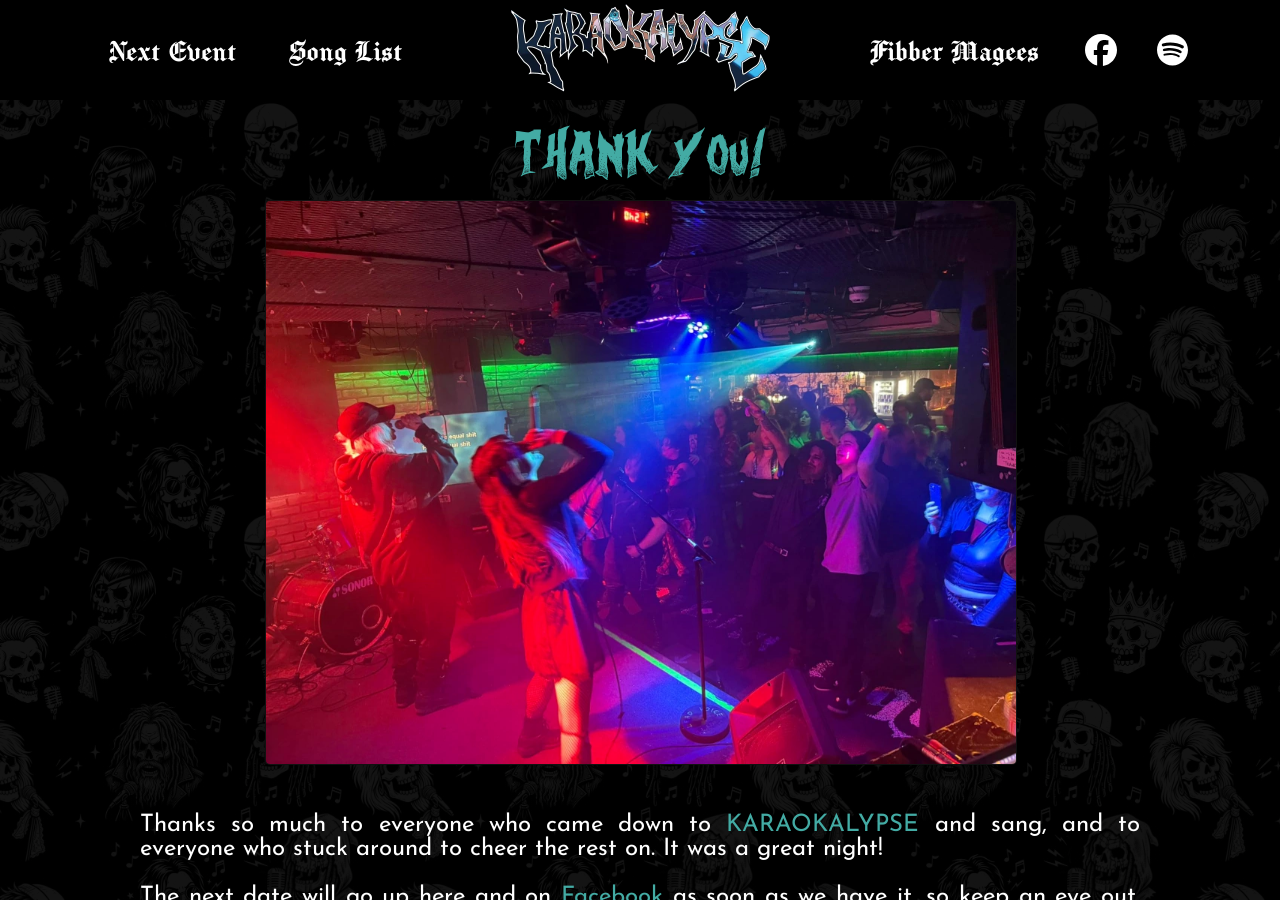
==== commit c8c153f1: "Nov26 v2" ====
--- a/index.html
+++ b/index.html
@@ -36,8 +36,8 @@
       name="keywords"
       content="Karaoke, KARAOKALYPSE, Dublin Karaoke, Dublin KARAOKALYPSE, Singing, Nightlife, Dublin Events, Music Night, Fibbers, Fibber Magees"
     />
-    <script type="module" crossorigin src="/nov26_1/assets/index-CpYGKEYh.js"></script>
-    <link rel="stylesheet" crossorigin href="/nov26_1/assets/index-AUurQRk9.css">
+    <script type="module" crossorigin src="/nov26_2/assets/index-D_Vf4pJs.js"></script>
+    <link rel="stylesheet" crossorigin href="/nov26_2/assets/index-Bgsryejh.css">
   </head>
   <body style="background:#000">
     <div id="root"></div>
--- a/nov26_2/assets/index-Bgsryejh.css
+++ b/nov26_2/assets/index-Bgsryejh.css
@@ -0,0 +1 @@
+body{margin:0;font-family:-apple-system,BlinkMacSystemFont,Segoe UI,Roboto,Oxygen,Ubuntu,Cantarell,Fira Sans,Droid Sans,Helvetica Neue,sans-serif;-webkit-font-smoothing:antialiased;-moz-osx-font-smoothing:grayscale}code{font-family:source-code-pro,Menlo,Monaco,Consolas,Courier New,monospace}@font-face{font-family:Chomsky;src:url(/nov26_2/assets/chomsky-Dk1PCroT.woff2) format("woff2");font-weight:400;font-style:normal}@font-face{font-family:JosefinSans;src:url(/nov26_2/assets/josefinsans-WwDWAOG2.ttf) format("truetype");font-weight:400;font-style:normal}@font-face{font-family:Curse;src:url(/nov26_2/assets/curse-C3Y3nvPK.woff2) format("woff2");font-weight:400;font-style:normal}@keyframes badgeFlash{0%{background-color:#e586aa;color:#43aba4}50%{background-color:#43aba4;color:#e586aa}to{background-color:#e586aa;color:#43aba4}}html,body{min-height:100dvh;margin:0;padding:0;overflow:hidden;background:linear-gradient(#000000eb,#000000eb),url(/nov26_2/assets/bg_pattern-Ch0WxkDI.webp);background-size:auto,400px;background-repeat:repeat,repeat}.navbar{position:fixed;top:0;width:100%;height:100px;display:flex;justify-content:space-between;align-items:center;background-color:#000}.navbar.logo-only{justify-content:center}.navbar .logo .logo-img{height:90px;top:50px;width:auto}@media(max-width:480px){.navbar .logo .logo-img{height:70px}}.navbar .links{display:flex;align-items:center;justify-content:center;flex:1}.navbar .links .link{color:#fff;cursor:pointer;background-color:transparent;border:none;margin:0 20px;font-size:32px;transition:color .3s;font-family:Chomsky,sans-serif,Helvetica,Arial;position:relative;display:inline-block;text-decoration:none;white-space:nowrap}.navbar .links .link:before{content:"";position:absolute;bottom:-5px;left:50%;transform:translate(-50%);width:0%;height:2px;background-color:#43aba4;transition:width .3s ease-out}.navbar .links .link:hover{color:#43aba4}.navbar .links .link:hover:before{width:85%}@media(hover:none)and (pointer:coarse){.navbar .links .link:hover{color:#fff;transition:none}.navbar .links .link:before{width:0%;transition:none;display:none}}@media(max-width:1000px){.navbar .links .link{display:none}}.navbar .links .link-icon{cursor:pointer;color:#fff;margin:0 20px;transition:color .3s}.navbar .links .link-icon:hover{color:#43aba4}@media(hover:none)and (pointer:coarse){.navbar .links .link-icon:hover{color:#fff;transition:none}}@media(max-width:1000px){.navbar .links .link-icon{display:none}}.navbar .burger-menu{display:none}@media(max-width:1000px){.navbar .burger-menu{display:block}}.content{height:calc(100dvh - 100px);display:flex;justify-content:center;margin-top:100px;overflow-y:auto;background:linear-gradient(#000000eb,#000000eb),url(/nov26_2/assets/bg_pattern-Ch0WxkDI.webp) scroll;background-size:auto,400px;background-repeat:repeat,repeat}.content::-webkit-scrollbar{width:10px}.content::-webkit-scrollbar-track{background:#2d2d2d}.content::-webkit-scrollbar-thumb{background:#555;border-radius:5px}.content::-webkit-scrollbar-thumb:hover{background:#444}.content{scrollbar-width:thin;scrollbar-color:#555 #2d2d2d}.content .section{display:flex;flex-direction:column;justify-content:start;align-items:center;width:90dvw}.content .section .header{height:100px;display:flex;flex-direction:row;justify-content:start;align-items:center}.content .section .header .header-container{font-family:Curse,Chomsky,sans-serif,Helvetica,Arial;font-size:40px;font-weight:400;color:#43aba4;margin:20px 0 0;line-height:65px;height:65px}.content .songs-table-container{max-height:600px;height:calc(100dvh - 230px);margin:0 0 10px;overflow:hidden;display:flex;max-width:1000px;width:100%;flex-direction:column}.content .songs-table-container.maximized{position:fixed;top:50%;left:50%;transform:translate(-50%,-50%);height:100dvh;z-index:1000;max-height:100dvh}.content .songs-table-container .table-container{flex:1;overflow-y:auto;background-color:#000}.content .songs-table-container .table-container table{border-collapse:collapse;width:100%}.content .songs-table-container .table-container table tr{border-top:1px solid #ffffff;border-bottom:1px solid #ffffff;height:40px;width:100%;overflow:hidden}.content .songs-table-container .table-container table tr:first-child{border-top:none}.content .songs-table-container .table-container table tr:last-child{border-bottom:none}.content .songs-table-container .table-container table,.content .songs-table-container .table-container table th,.content .songs-table-container .table-container table td{border:1px solid black}.content .songs-table-container .table-container table th,.content .songs-table-container .table-container table td{padding:8px 12px;width:50%;font-family:JosefinSans,sans-serif,Helvetica,Arial;color:#fff;text-align:center;vertical-align:middle}.content .songs-table-container .table-container table th.new-song,.content .songs-table-container .table-container table td.new-song{position:relative;padding-left:62px}.content .songs-table-container .table-container table th.new-song .new-badge,.content .songs-table-container .table-container table td.new-song .new-badge{display:flex}.content .songs-table-container .table-container table th .new-badge,.content .songs-table-container .table-container table td .new-badge{display:none;align-items:center;justify-content:center;box-sizing:border-box;position:absolute;left:12px;top:50%;transform:translateY(-50%);height:20px;padding:2px 6px 0;border-radius:4px;font-size:11px;font-weight:700;line-height:1;animation:badgeFlash 2s infinite}.content .songs-table-container .table-container table th.artist,.content .songs-table-container .table-container table td.artist{text-align:right}.content .songs-table-container .table-container table th.title,.content .songs-table-container .table-container table td.title{text-align:left}.content .songs-table-container .table-container table th{color:#e586aa!important}.content .songs-table-container .table-container::-webkit-scrollbar{width:10px}.content .songs-table-container .table-container::-webkit-scrollbar-track{background:#2d2d2d}.content .songs-table-container .table-container::-webkit-scrollbar-thumb{background:#555;border-radius:5px}.content .songs-table-container .table-container::-webkit-scrollbar-thumb:hover{background:#444}.content .songs-table-container .table-container{scrollbar-width:thin;scrollbar-color:#555 #2d2d2d}.content .songs-table-container .search-container{display:flex;flex-direction:row;width:100%;border:1px solid #000000;border-bottom:1px solid #ffffff}.content .songs-table-container .search-container .search-field{flex:1;background-color:#000;font-family:JosefinSans,sans-serif,Helvetica,Arial;color:#fff;height:40px;padding:0 20px;border:none;-webkit-appearance:none;-moz-appearance:none;appearance:none;border-radius:0}.content .songs-table-container .search-container .search-field:focus{outline:none}.content .songs-table-container .search-container .search-clear,.content .songs-table-container .search-container .maximize-app,.content .songs-table-container .search-container .search-new{height:40px;width:40px;display:flex;align-items:center;justify-content:center;background-color:#000}.content .songs-table-container .search-container .search-clear.hide,.content .songs-table-container .search-container .maximize-app.hide,.content .songs-table-container .search-container .search-new.hide{display:none}.content .songs-table-container .search-container .search-clear .icon,.content .songs-table-container .search-container .maximize-app .icon,.content .songs-table-container .search-container .search-new .icon{cursor:pointer;color:#fff;height:20px;width:20px;transition:color .3s}.content .songs-table-container .search-container .search-clear .icon:hover,.content .songs-table-container .search-container .maximize-app .icon:hover,.content .songs-table-container .search-container .search-new .icon:hover{color:#43aba4}@media(hover:none)and (pointer:coarse){.content .songs-table-container .search-container .search-clear .icon:hover,.content .songs-table-container .search-container .maximize-app .icon:hover,.content .songs-table-container .search-container .search-new .icon:hover{color:#fff;transition:none}}.content .songs-table-container .search-container .search-clear.on .icon,.content .songs-table-container .search-container .maximize-app.on .icon,.content .songs-table-container .search-container .search-new.on .icon{color:#43aba4}.content .event-container{display:flex;flex-direction:column;align-items:center;justify-content:center;text-align:justify;width:100%;max-width:1000px}@media(max-width:1000px){.content .event-container{width:90dvw}}.content .event-container .event-image-wrapper{width:100%;max-width:750px}.content .event-container .event-image-placeholder{width:100%;max-width:750px;min-height:900px;background-color:#111;border-radius:5px}.content .event-container .event-image{border:1px solid transparent;border-radius:5px;max-width:750px;width:750px;background-color:#111}.content .event-container .event-image.hidden{display:none}@media(max-width:1000px){.content .event-container .event-image{width:100%!important}}.content .event-container .event-p-center{text-align:center}.content .event-container .event-info{font-family:JosefinSans,sans-serif,Helvetica,Arial;font-size:24px;color:#fff;width:100%;white-space:pre-line;padding:20px 0}.content .event-container .event-details{color:#43aba4}.content .event-container .event-details2{color:#e586aa}.content .event-container .event-link{color:#43aba4;text-decoration:underline}.content .event-container .event-link2{color:#e586aa;text-decoration:underline}.content .footer{width:100%;height:20px;display:flex;align-items:center;justify-content:center}.content .footer .copyright{font-family:JosefinSans,sans-serif,Helvetica,Arial;text-align:center;color:#444;font-size:12px;line-height:20px;padding:0}.bm-burger-button{position:absolute;width:36px;height:30px;left:36px;top:36px}@media(max-width:480px){.bm-burger-button{width:22px;height:22px;left:22px;top:36px}}.bm-burger-bars{background:#fff}.bm-menu{background:linear-gradient(#000000fa,#000000fa),url(/nov26_2/assets/bg_pattern-Ch0WxkDI.webp);background-size:auto,400px;background-repeat:repeat,repeat;display:flex;justify-content:center;height:calc(100dvh - 100px)!important}.bm-morph-shape{fill:#43aba4}.bm-item-list{display:flex;flex:1;flex-direction:column;color:#b8b7ad;align-items:center;overflow-y:auto}.bm-item-list::-webkit-scrollbar{width:10px}.bm-item-list::-webkit-scrollbar-track{background:#2d2d2d}.bm-item-list::-webkit-scrollbar-thumb{background:#555;border-radius:5px}.bm-item-list::-webkit-scrollbar-thumb:hover{background:#444}.bm-item-list{scrollbar-width:thin;scrollbar-color:#555 #2d2d2d}.bm-item{color:#fff;cursor:pointer;background-color:transparent;border:none;margin:30px 0;font-size:42px;transition:color .3s;font-family:Chomsky,sans-serif,Helvetica,Arial;position:relative;display:inline-block;text-decoration:none}.bm-item:before{content:"";position:absolute;bottom:-5px;left:50%;transform:translate(-50%);width:0%;height:2px;background-color:#43aba4;transition:width .3s ease-out}.bm-item:hover{color:#43aba4}.bm-item:hover:before{width:85%}@media(hover:none)and (pointer:coarse){.bm-item:hover{color:#fff;transition:none}.bm-item:before{width:0%;transition:none;display:none}}.bm-overlay{background:#0000004d}
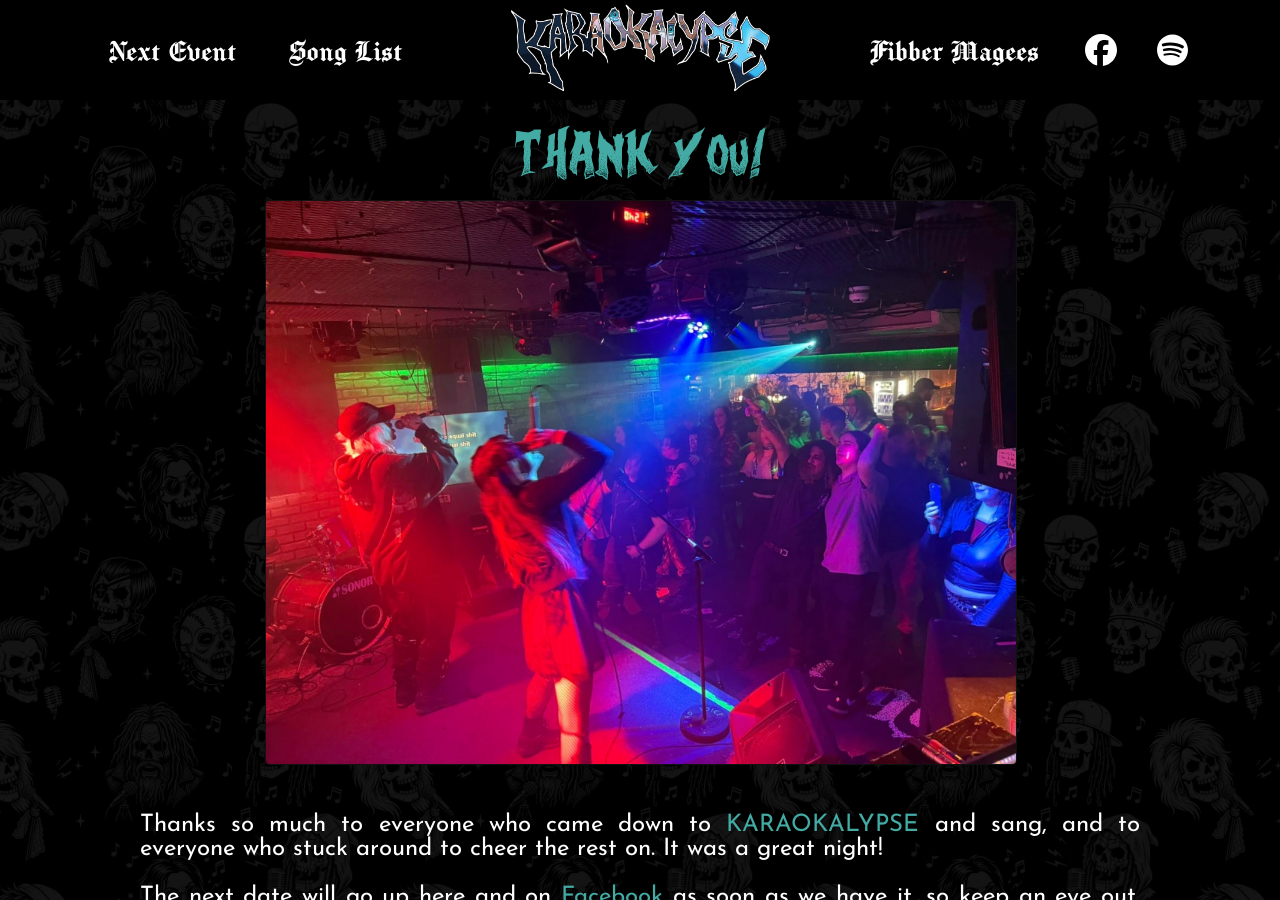
==== commit 3fb00122: "Nov26 v3 Co-Authored-By: Claude Sonnet 5.5 <noreply@anthropic.com>" ====
--- a/index.html
+++ b/index.html
@@ -36,8 +36,8 @@
       name="keywords"
       content="Karaoke, KARAOKALYPSE, Dublin Karaoke, Dublin KARAOKALYPSE, Singing, Nightlife, Dublin Events, Music Night, Fibbers, Fibber Magees"
     />
-    <script type="module" crossorigin src="/nov26_2/assets/index-D_Vf4pJs.js"></script>
-    <link rel="stylesheet" crossorigin href="/nov26_2/assets/index-Bgsryejh.css">
+    <script type="module" crossorigin src="/nov26_3/assets/index-BNlhUr8l.js"></script>
+    <link rel="stylesheet" crossorigin href="/nov26_3/assets/index-D1hYl8ia.css">
   </head>
   <body style="background:#000">
     <div id="root"></div>
--- a/nov26_3/assets/index-D1hYl8ia.css
+++ b/nov26_3/assets/index-D1hYl8ia.css
@@ -0,0 +1 @@
+body{margin:0;font-family:-apple-system,BlinkMacSystemFont,Segoe UI,Roboto,Oxygen,Ubuntu,Cantarell,Fira Sans,Droid Sans,Helvetica Neue,sans-serif;-webkit-font-smoothing:antialiased;-moz-osx-font-smoothing:grayscale}code{font-family:source-code-pro,Menlo,Monaco,Consolas,Courier New,monospace}@font-face{font-family:Chomsky;src:url(/nov26_3/assets/chomsky-Dk1PCroT.woff2) format("woff2");font-weight:400;font-style:normal}@font-face{font-family:JosefinSans;src:url(/nov26_3/assets/josefinsans-WwDWAOG2.ttf) format("truetype");font-weight:400;font-style:normal}@font-face{font-family:Curse;src:url(/nov26_3/assets/curse-C3Y3nvPK.woff2) format("woff2");font-weight:400;font-style:normal}@keyframes badgeFlash{0%{background-color:#e586aa;color:#43aba4}50%{background-color:#43aba4;color:#e586aa}to{background-color:#e586aa;color:#43aba4}}html,body{min-height:100dvh;margin:0;padding:0;overflow:hidden;background:linear-gradient(#000000eb,#000000eb),url(/nov26_3/assets/bg_pattern-Ch0WxkDI.webp);background-size:auto,400px;background-repeat:repeat,repeat}.navbar{position:fixed;top:0;width:100%;height:100px;display:flex;justify-content:space-between;align-items:center;background-color:#000}.navbar.logo-only{justify-content:center}.navbar .logo .logo-img{height:90px;top:50px;width:auto}@media(max-width:480px){.navbar .logo .logo-img{height:70px}}.navbar .links{display:flex;align-items:center;justify-content:center;flex:1}.navbar .links .link{color:#fff;cursor:pointer;background-color:transparent;border:none;margin:0 20px;font-size:32px;transition:color .3s;font-family:Chomsky,sans-serif,Helvetica,Arial;position:relative;display:inline-block;text-decoration:none;white-space:nowrap}.navbar .links .link:before{content:"";position:absolute;bottom:-5px;left:50%;transform:translate(-50%);width:0%;height:2px;background-color:#43aba4;transition:width .3s ease-out}.navbar .links .link:hover{color:#43aba4}.navbar .links .link:hover:before{width:85%}@media(hover:none)and (pointer:coarse){.navbar .links .link:hover{color:#fff;transition:none}.navbar .links .link:before{width:0%;transition:none;display:none}}@media(max-width:1000px){.navbar .links .link{display:none}}.navbar .links .link-icon{cursor:pointer;color:#fff;margin:0 20px;transition:color .3s}.navbar .links .link-icon:hover{color:#43aba4}@media(hover:none)and (pointer:coarse){.navbar .links .link-icon:hover{color:#fff;transition:none}}@media(max-width:1000px){.navbar .links .link-icon{display:none}}.navbar .burger-menu{display:none}@media(max-width:1000px){.navbar .burger-menu{display:block}}.content{height:calc(100dvh - 100px);display:flex;justify-content:center;margin-top:100px;overflow-y:auto;background:linear-gradient(#000000eb,#000000eb),url(/nov26_3/assets/bg_pattern-Ch0WxkDI.webp) scroll;background-size:auto,400px;background-repeat:repeat,repeat}.content::-webkit-scrollbar{width:10px}.content::-webkit-scrollbar-track{background:#2d2d2d}.content::-webkit-scrollbar-thumb{background:#555;border-radius:5px}.content::-webkit-scrollbar-thumb:hover{background:#444}.content{scrollbar-width:thin;scrollbar-color:#555 #2d2d2d}.content .section{display:flex;flex-direction:column;justify-content:start;align-items:center;width:90dvw}.content .section .header{height:100px;display:flex;flex-direction:row;justify-content:start;align-items:center}.content .section .header .header-container{font-family:Curse,Chomsky,sans-serif,Helvetica,Arial;font-size:40px;font-weight:400;color:#43aba4;margin:20px 0 0;line-height:65px;height:65px}.content .songs-table-container{max-height:600px;height:calc(100dvh - 230px);margin:0 0 10px;overflow:hidden;display:flex;max-width:1000px;width:100%;flex-direction:column}.content .songs-table-container.maximized{position:fixed;top:50%;left:50%;transform:translate(-50%,-50%);height:100dvh;z-index:1000;max-height:100dvh}.content .songs-table-container .table-container{flex:1;overflow-y:auto;background-color:#000}.content .songs-table-container .table-container table{border-collapse:collapse;width:100%}.content .songs-table-container .table-container table tr{border-top:1px solid #ffffff;border-bottom:1px solid #ffffff;height:40px;width:100%;overflow:hidden}.content .songs-table-container .table-container table tr:first-child{border-top:none}.content .songs-table-container .table-container table tr:last-child{border-bottom:none}.content .songs-table-container .table-container table,.content .songs-table-container .table-container table th,.content .songs-table-container .table-container table td{border:1px solid black}.content .songs-table-container .table-container table th,.content .songs-table-container .table-container table td{padding:8px 12px;width:50%;font-family:JosefinSans,sans-serif,Helvetica,Arial;color:#fff;text-align:center;vertical-align:middle}.content .songs-table-container .table-container table th.new-song,.content .songs-table-container .table-container table td.new-song{position:relative;padding-left:62px}.content .songs-table-container .table-container table th.new-song .new-badge,.content .songs-table-container .table-container table td.new-song .new-badge{display:flex}.content .songs-table-container .table-container table th .new-badge,.content .songs-table-container .table-container table td .new-badge{display:none;align-items:center;justify-content:center;box-sizing:border-box;position:absolute;left:12px;top:50%;transform:translateY(-50%);height:20px;padding:2px 6px 0;border-radius:4px;font-size:11px;font-weight:700;line-height:1;animation:badgeFlash 2s infinite}.content .songs-table-container .table-container table th.artist,.content .songs-table-container .table-container table td.artist{text-align:right}.content .songs-table-container .table-container table th.title,.content .songs-table-container .table-container table td.title{text-align:left}.content .songs-table-container .table-container table th{color:#e586aa!important}.content .songs-table-container .table-container::-webkit-scrollbar{width:10px}.content .songs-table-container .table-container::-webkit-scrollbar-track{background:#2d2d2d}.content .songs-table-container .table-container::-webkit-scrollbar-thumb{background:#555;border-radius:5px}.content .songs-table-container .table-container::-webkit-scrollbar-thumb:hover{background:#444}.content .songs-table-container .table-container{scrollbar-width:thin;scrollbar-color:#555 #2d2d2d}.content .songs-table-container .search-container{display:flex;flex-direction:row;width:100%;border:1px solid #000000;border-bottom:1px solid #ffffff}.content .songs-table-container .search-container .search-field{flex:1;background-color:#000;font-family:JosefinSans,sans-serif,Helvetica,Arial;color:#fff;height:40px;padding:0 20px;border:none;-webkit-appearance:none;-moz-appearance:none;appearance:none;border-radius:0}.content .songs-table-container .search-container .search-field:focus{outline:none}.content .songs-table-container .search-container .search-clear,.content .songs-table-container .search-container .maximize-app,.content .songs-table-container .search-container .search-new{height:40px;width:40px;display:flex;align-items:center;justify-content:center;background-color:#000}.content .songs-table-container .search-container .search-clear.hide,.content .songs-table-container .search-container .maximize-app.hide,.content .songs-table-container .search-container .search-new.hide{display:none}.content .songs-table-container .search-container .search-clear .icon,.content .songs-table-container .search-container .maximize-app .icon,.content .songs-table-container .search-container .search-new .icon{cursor:pointer;color:#fff;height:20px;width:20px;transition:color .3s}.content .songs-table-container .search-container .search-clear .icon:hover,.content .songs-table-container .search-container .maximize-app .icon:hover,.content .songs-table-container .search-container .search-new .icon:hover{color:#43aba4}@media(hover:none)and (pointer:coarse){.content .songs-table-container .search-container .search-clear .icon:hover,.content .songs-table-container .search-container .maximize-app .icon:hover,.content .songs-table-container .search-container .search-new .icon:hover{color:#fff;transition:none}}.content .songs-table-container .search-container .search-clear.on .icon,.content .songs-table-container .search-container .maximize-app.on .icon,.content .songs-table-container .search-container .search-new.on .icon{color:#43aba4}.content .event-container{display:flex;flex-direction:column;align-items:center;justify-content:center;text-align:justify;width:100%;max-width:1000px}@media(max-width:1000px){.content .event-container{width:90dvw}}.content .event-container .event-image-wrapper{width:100%;max-width:750px}.content .event-container .event-image-placeholder{width:100%;max-width:750px;min-height:900px;background-color:#111;border-radius:5px}.content .event-container .event-image{border:1px solid transparent;border-radius:5px;max-width:750px;width:750px;background-color:#111}.content .event-container .event-image.hidden{display:none}@media(max-width:1000px){.content .event-container .event-image{width:100%!important}}.content .event-container .event-p-center{text-align:center}.content .event-container .event-info{font-family:JosefinSans,sans-serif,Helvetica,Arial;font-size:24px;color:#fff;width:100%;white-space:pre-line;padding:20px 0}.content .event-container .event-details{color:#43aba4}.content .event-container .event-details2{color:#e586aa}.content .event-container .event-link{color:#43aba4;text-decoration:underline}.content .event-container .event-link2{color:#e586aa;text-decoration:underline}.content .footer{width:100%;height:20px;display:flex;align-items:center;justify-content:center}.content .footer .copyright{font-family:JosefinSans,sans-serif,Helvetica,Arial;text-align:center;color:#444;font-size:12px;line-height:20px;padding:0}.bm-burger-button{position:absolute;width:36px;height:30px;left:36px;top:36px}@media(max-width:480px){.bm-burger-button{width:22px;height:22px;left:22px;top:36px}}.bm-burger-bars{background:#fff}.bm-menu{background:linear-gradient(#000000fa,#000000fa),url(/nov26_3/assets/bg_pattern-Ch0WxkDI.webp);background-size:auto,400px;background-repeat:repeat,repeat;display:flex;justify-content:center;height:calc(100dvh - 100px)!important}.bm-morph-shape{fill:#43aba4}.bm-item-list{display:flex;flex:1;flex-direction:column;color:#b8b7ad;align-items:center;overflow-y:auto}.bm-item-list::-webkit-scrollbar{width:10px}.bm-item-list::-webkit-scrollbar-track{background:#2d2d2d}.bm-item-list::-webkit-scrollbar-thumb{background:#555;border-radius:5px}.bm-item-list::-webkit-scrollbar-thumb:hover{background:#444}.bm-item-list{scrollbar-width:thin;scrollbar-color:#555 #2d2d2d}.bm-item{color:#fff;cursor:pointer;background-color:transparent;border:none;margin:30px 0;font-size:42px;transition:color .3s;font-family:Chomsky,sans-serif,Helvetica,Arial;position:relative;display:inline-block;text-decoration:none}.bm-item:before{content:"";position:absolute;bottom:-5px;left:50%;transform:translate(-50%);width:0%;height:2px;background-color:#43aba4;transition:width .3s ease-out}.bm-item:hover{color:#43aba4}.bm-item:hover:before{width:85%}@media(hover:none)and (pointer:coarse){.bm-item:hover{color:#fff;transition:none}.bm-item:before{width:0%;transition:none;display:none}}.bm-overlay{background:#0000004d}
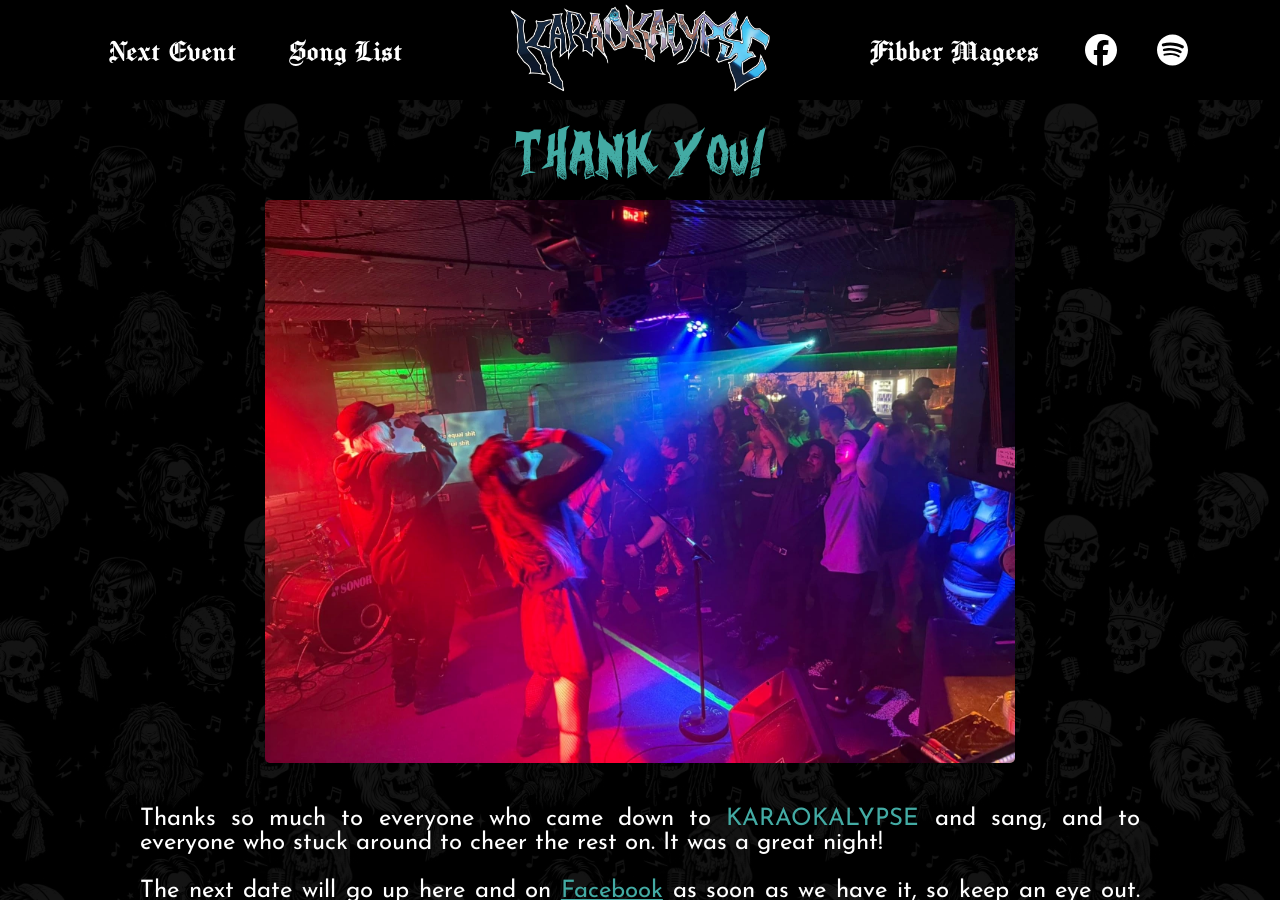
==== commit af9faab4: "Nov26 v4 - some fixes" ====
--- a/index.html
+++ b/index.html
@@ -3,25 +3,27 @@
   <head>
     <meta charset="utf-8" />
     <link rel="icon" type="image/webp" href="favicon.webp" sizes="32x32" />
-    <meta
-      name="viewport"
-      content="width=device-width, initial-scale=1.0, maximum-scale=1.0, user-scalable=no"
-    />
+    <meta name="viewport" content="width=device-width, initial-scale=1.0" />
     <meta name="theme-color" content="#000000" />
-    <link rel="apple-touch-icon" href="favicon.webp" />
+    <link rel="apple-touch-icon" href="apple-touch-icon.png" />
+    <link rel="canonical" href="https://karaokalypse.ie/" />
     <link rel="manifest" href="manifest.json" />
     <title>KARAOKALYPSE | Dublin's best rock Karaoke event!</title>
 
-    <meta
-      name="title"
-      content="KARAOKALYPSE | Dublin's best rock Karaoke event!"
-    />
     <meta
       name="description"
       content="Join KARAOKALYPSE and dive into a whirlwind of electrifying performances, as karaoke enthusiasts unleash their inner rock stars in the heart of Dublin's best rock bar, Fibber Magees. Are you ready to be part of the legend?"
     />
 
     <meta property="og:type" content="website" />
+    <meta property="og:site_name" content="KARAOKALYPSE" />
+    <meta property="og:locale" content="en_IE" />
+    <meta property="og:image" content="https://karaokalypse.ie/og-image.png" />
+    <meta property="og:image:width" content="1200" />
+    <meta property="og:image:height" content="630" />
+    <meta property="og:image:alt" content="KARAOKALYPSE logo" />
+    <meta name="twitter:card" content="summary_large_image" />
+    <meta name="twitter:image" content="https://karaokalypse.ie/og-image.png" />
     <meta property="og:url" content="https://karaokalypse.ie/" />
     <meta
       property="og:title"
@@ -32,14 +34,27 @@
       content="Join KARAOKALYPSE and dive into a whirlwind of electrifying performances, as karaoke enthusiasts unleash their inner rock stars in the heart of Dublin's best rock bar, Fibber Magees. Are you ready to be part of the legend?"
     />
 
-    <meta
-      name="keywords"
-      content="Karaoke, KARAOKALYPSE, Dublin Karaoke, Dublin KARAOKALYPSE, Singing, Nightlife, Dublin Events, Music Night, Fibbers, Fibber Magees"
-    />
-    <script type="module" crossorigin src="/nov26_3/assets/index-BNlhUr8l.js"></script>
-    <link rel="stylesheet" crossorigin href="/nov26_3/assets/index-D1hYl8ia.css">
+    <script type="module" crossorigin src="/nov26_4/assets/index-C-8sWqJP.js"></script>
+    <link rel="stylesheet" crossorigin href="/nov26_4/assets/index-BbG_92g4.css">
   </head>
   <body style="background:#000">
     <div id="root"></div>
+    <noscript>
+      <div
+        style="font-family: sans-serif; color: #fff; text-align: center; padding: 40px 20px"
+      >
+        <h1>KARAOKALYPSE</h1>
+        <p>
+          Dublin's rock and metal karaoke night, downstairs at Fibber Magees.
+        </p>
+        <p>
+          This site needs JavaScript to show the next date and the song list.
+          You'll find the latest news on
+          <a href="https://www.facebook.com/Karaokalypse" style="color: #fff">
+            Facebook</a
+          >.
+        </p>
+      </div>
+    </noscript>
   </body>
 </html>
--- a/nov26_4/assets/index-BbG_92g4.css
+++ b/nov26_4/assets/index-BbG_92g4.css
@@ -0,0 +1 @@
+body{margin:0;font-family:-apple-system,BlinkMacSystemFont,Segoe UI,Roboto,Oxygen,Ubuntu,Cantarell,Fira Sans,Droid Sans,Helvetica Neue,sans-serif;-webkit-font-smoothing:antialiased;-moz-osx-font-smoothing:grayscale}code{font-family:source-code-pro,Menlo,Monaco,Consolas,Courier New,monospace}@font-face{font-family:Chomsky;src:url(/nov26_4/assets/chomsky-Dk1PCroT.woff2) format("woff2");font-weight:400;font-style:normal}@font-face{font-family:JosefinSans;src:url(/nov26_4/assets/josefinsans-WwDWAOG2.ttf) format("truetype");font-weight:400;font-style:normal}@font-face{font-family:Curse;src:url(/nov26_4/assets/curse-C3Y3nvPK.woff2) format("woff2");font-weight:400;font-style:normal}@keyframes badgeFlash{0%{background-color:#ffe14d}50%{background-color:#fff}to{background-color:#ffe14d}}.visually-hidden{position:absolute;width:1px;height:1px;margin:-1px;padding:0;overflow:hidden;clip:rect(0,0,0,0);white-space:nowrap;border:0}html,body{min-height:100dvh;margin:0;padding:0;overflow:hidden;background:linear-gradient(#000000eb,#000000eb),url(/nov26_4/assets/bg_pattern-Ch0WxkDI.webp);background-size:auto,400px;background-repeat:repeat,repeat}.navbar{position:fixed;top:0;width:100%;height:100px;display:flex;justify-content:space-between;align-items:center;background-color:#000}.navbar.logo-only{justify-content:center}.navbar .logo{margin:0;font:inherit}.navbar .logo .logo-img{height:90px;top:50px;width:auto}@media(max-width:480px){.navbar .logo .logo-img{height:70px}}.navbar .links{display:flex;align-items:center;justify-content:center;flex:1}.navbar .links .link{color:#fff;cursor:pointer;background-color:transparent;border:none;margin:0 20px;font-size:32px;transition:color .3s;font-family:Chomsky,sans-serif,Helvetica,Arial;position:relative;display:inline-block;text-decoration:none;white-space:nowrap}.navbar .links .link:before{content:"";position:absolute;bottom:-5px;left:50%;transform:translate(-50%);width:0%;height:2px;background-color:#43aba4;transition:width .3s ease-out}.navbar .links .link:hover{color:#43aba4}.navbar .links .link:hover:before{width:85%}@media(hover:none)and (pointer:coarse){.navbar .links .link:hover{color:#fff;transition:none}.navbar .links .link:before{width:0%;transition:none;display:none}}@media(max-width:1000px){.navbar .links .link{display:none}}.navbar .links .link-icon{cursor:pointer;color:#fff;margin:0 20px;line-height:0;transition:color .3s}.navbar .links .link-icon:focus-visible{outline:2px solid #43aba4;outline-offset:4px}.navbar .links .link-icon:hover{color:#43aba4}@media(hover:none)and (pointer:coarse){.navbar .links .link-icon:hover{color:#fff;transition:none}}@media(max-width:1000px){.navbar .links .link-icon{display:none}}.navbar .burger-menu{display:none}@media(max-width:1000px){.navbar .burger-menu{display:block}}.content{height:calc(100dvh - 100px);display:flex;justify-content:center;margin-top:100px;overflow-y:auto;background:linear-gradient(#000000eb,#000000eb),url(/nov26_4/assets/bg_pattern-Ch0WxkDI.webp) scroll;background-size:auto,400px;background-repeat:repeat,repeat}.content::-webkit-scrollbar{width:10px}.content::-webkit-scrollbar-track{background:#2d2d2d}.content::-webkit-scrollbar-thumb{background:#555;border-radius:5px}.content::-webkit-scrollbar-thumb:hover{background:#444}.content{scrollbar-width:thin;scrollbar-color:#555 #2d2d2d}.content .section{display:flex;flex-direction:column;justify-content:start;align-items:center;width:90dvw}.content .section .header{height:100px;display:flex;flex-direction:row;justify-content:start;align-items:center}.content .section .header .header-container{font-family:Curse,Chomsky,sans-serif,Helvetica,Arial;font-size:40px;font-weight:400;color:#43aba4;margin:20px 0 0;line-height:65px;height:65px}.content .songs-table-container{max-height:600px;height:calc(100dvh - 230px);margin:0 0 10px;overflow:hidden;display:flex;max-width:1000px;width:100%;flex-direction:column}.content .songs-table-container.maximized{position:fixed;top:50%;left:50%;transform:translate(-50%,-50%);height:100dvh;z-index:1000;max-height:100dvh}.content .songs-table-container .table-container{flex:1;overflow-y:auto;background-color:#000}.content .songs-table-container .table-container:focus-visible{outline:2px solid #43aba4;outline-offset:-2px}.content .songs-table-container .table-container table{border-collapse:collapse;width:100%}.content .songs-table-container .table-container table tr{border-top:1px solid #ffffff;border-bottom:1px solid #ffffff;height:40px;width:100%;overflow:hidden}.content .songs-table-container .table-container table tr:first-child{border-top:none}.content .songs-table-container .table-container table tr:last-child{border-bottom:none}.content .songs-table-container .table-container table,.content .songs-table-container .table-container table th,.content .songs-table-container .table-container table td{border:1px solid black}.content .songs-table-container .table-container table{border-top:none}.content .songs-table-container .table-container table th,.content .songs-table-container .table-container table td{padding:8px 12px;width:50%;font-family:JosefinSans,sans-serif,Helvetica,Arial;color:#fff;text-align:center;vertical-align:middle}.content .songs-table-container .table-container table th.new-song,.content .songs-table-container .table-container table td.new-song{position:relative;padding-left:62px}.content .songs-table-container .table-container table th.new-song .new-badge,.content .songs-table-container .table-container table td.new-song .new-badge{display:flex}.content .songs-table-container .table-container table th .new-badge,.content .songs-table-container .table-container table td .new-badge{display:none;align-items:center;justify-content:center;box-sizing:border-box;position:absolute;left:12px;top:50%;transform:translateY(-50%);height:20px;padding:2px 6px 0;border-radius:4px;font-size:11px;font-weight:700;line-height:1;color:#000;background-color:#ffe14d;animation:badgeFlash 2s infinite}@media(prefers-reduced-motion:reduce){.content .songs-table-container .table-container table th .new-badge,.content .songs-table-container .table-container table td .new-badge{animation:none}}.content .songs-table-container .table-container table th.artist,.content .songs-table-container .table-container table td.artist{text-align:right}.content .songs-table-container .table-container table th.title,.content .songs-table-container .table-container table td.title{text-align:left}.content .songs-table-container .table-container table th{border-top:none;color:#e586aa!important;position:sticky;top:0;z-index:1;background-color:#000;box-shadow:0 1px #fff}.content .songs-table-container .table-container::-webkit-scrollbar{width:10px}.content .songs-table-container .table-container::-webkit-scrollbar-track{background:#2d2d2d}.content .songs-table-container .table-container::-webkit-scrollbar-thumb{background:#555;border-radius:5px}.content .songs-table-container .table-container::-webkit-scrollbar-thumb:hover{background:#444}.content .songs-table-container .table-container{scrollbar-width:thin;scrollbar-color:#555 #2d2d2d}.content .songs-table-container .table-message{display:flex;flex-direction:column;align-items:center;justify-content:center;text-align:center;padding:20px;font-family:JosefinSans,sans-serif,Helvetica,Arial;color:#fff}.content .songs-table-container .search-container{position:relative;display:flex;flex-direction:row;width:100%;border:1px solid #000000;border-bottom:1px solid #ffffff}.content .songs-table-container .search-container .search-field{flex:1;min-width:0;background-color:#000;font-family:JosefinSans,sans-serif,Helvetica,Arial;font-size:16px;color:#fff;height:44px;padding:0 20px;border:none;-webkit-appearance:none;-moz-appearance:none;appearance:none;border-radius:0}.content .songs-table-container .search-container .search-field:focus{outline:none}.content .songs-table-container .search-container .search-clear,.content .songs-table-container .search-container .maximize-app,.content .songs-table-container .search-container .search-new{height:44px;width:44px;flex:none;margin:0;padding:0;border:none;border-radius:0;display:flex;align-items:center;justify-content:center;background-color:#000;color:#fff;cursor:pointer;-webkit-tap-highlight-color:transparent}.content .songs-table-container .search-container .search-clear.hide,.content .songs-table-container .search-container .maximize-app.hide,.content .songs-table-container .search-container .search-new.hide{display:none}.content .songs-table-container .search-container .search-clear:focus-visible,.content .songs-table-container .search-container .maximize-app:focus-visible,.content .songs-table-container .search-container .search-new:focus-visible{outline:2px solid #43aba4;outline-offset:-4px}.content .songs-table-container .search-container .search-clear .icon,.content .songs-table-container .search-container .maximize-app .icon,.content .songs-table-container .search-container .search-new .icon{pointer-events:none;color:#fff;height:20px;width:20px;transition:color .3s}.content .songs-table-container .search-container .search-clear:hover .icon,.content .songs-table-container .search-container .maximize-app:hover .icon,.content .songs-table-container .search-container .search-new:hover .icon{color:#43aba4}@media(hover:none)and (pointer:coarse){.content .songs-table-container .search-container .search-clear:hover .icon,.content .songs-table-container .search-container .maximize-app:hover .icon,.content .songs-table-container .search-container .search-new:hover .icon{color:#fff;transition:none}}.content .songs-table-container .search-container .search-clear.on .icon,.content .songs-table-container .search-container .search-clear.on:hover .icon,.content .songs-table-container .search-container .maximize-app.on .icon,.content .songs-table-container .search-container .maximize-app.on:hover .icon,.content .songs-table-container .search-container .search-new.on .icon,.content .songs-table-container .search-container .search-new.on:hover .icon{color:#43aba4}.content .event-container{display:flex;flex-direction:column;align-items:center;justify-content:center;text-align:justify;width:100%;max-width:1000px}@media(max-width:1000px){.content .event-container{width:90dvw}}.content .event-container .event-image-wrapper{position:relative;width:100%;max-width:750px;background-color:#111;border-radius:5px;overflow:hidden}.content .event-container .event-image{display:block;width:100%;height:100%;opacity:0}.content .event-container .event-image.loaded{opacity:1}.content .event-container .event-p-center{text-align:center}.content .event-container .event-info{font-family:JosefinSans,sans-serif,Helvetica,Arial;font-size:24px;color:#fff;width:100%;white-space:pre-line;padding:20px 0}.content .event-container .event-details{color:#43aba4}.content .event-container .event-details2{color:#e586aa}.content .event-container .event-link{color:#43aba4;text-decoration:underline}.content .event-container .event-link2{color:#e586aa;text-decoration:underline}.content .retry-button{min-height:44px;min-width:44px;padding:0 24px;font-family:JosefinSans,sans-serif,Helvetica,Arial;font-size:18px;color:#000;background-color:#43aba4;border:none;border-radius:5px;cursor:pointer}.content .footer{width:100%;height:20px;display:flex;align-items:center;justify-content:center}.content .footer .copyright{font-family:JosefinSans,sans-serif,Helvetica,Arial;text-align:center;color:#999;font-size:12px;line-height:20px;padding:0}.bm-burger-button{position:absolute;width:36px;height:30px;left:36px;top:36px}@media(max-width:480px){.bm-burger-button{width:22px;height:22px;left:22px;top:36px}}.bm-burger-bars{background:#fff;opacity:1!important}@media(hover:hover){#react-burger-menu-btn:hover .bm-burger-bars{opacity:.6!important}}.bm-menu{background:linear-gradient(#000000fa,#000000fa),url(/nov26_4/assets/bg_pattern-Ch0WxkDI.webp);background-size:auto,400px;background-repeat:repeat,repeat;display:flex;justify-content:center;height:calc(100dvh - 100px)!important}.bm-morph-shape{fill:#43aba4}.bm-item-list{display:flex;flex:1;flex-direction:column;color:#b8b7ad;align-items:center;overflow-y:auto}.bm-item-list::-webkit-scrollbar{width:10px}.bm-item-list::-webkit-scrollbar-track{background:#2d2d2d}.bm-item-list::-webkit-scrollbar-thumb{background:#555;border-radius:5px}.bm-item-list::-webkit-scrollbar-thumb:hover{background:#444}.bm-item-list{scrollbar-width:thin;scrollbar-color:#555 #2d2d2d}.bm-item{color:#fff;cursor:pointer;background-color:transparent;border:none;margin:30px 0;font-size:42px;transition:color .3s;font-family:Chomsky,sans-serif,Helvetica,Arial;position:relative;display:inline-block;text-decoration:none}.bm-item:before{content:"";position:absolute;bottom:-5px;left:50%;transform:translate(-50%);width:0%;height:2px;background-color:#43aba4;transition:width .3s ease-out}.bm-item:hover{color:#43aba4}.bm-item:hover:before{width:85%}@media(hover:none)and (pointer:coarse){.bm-item:hover{color:#fff;transition:none}.bm-item:before{width:0%;transition:none;display:none}}.bm-overlay{background:#0000004d}
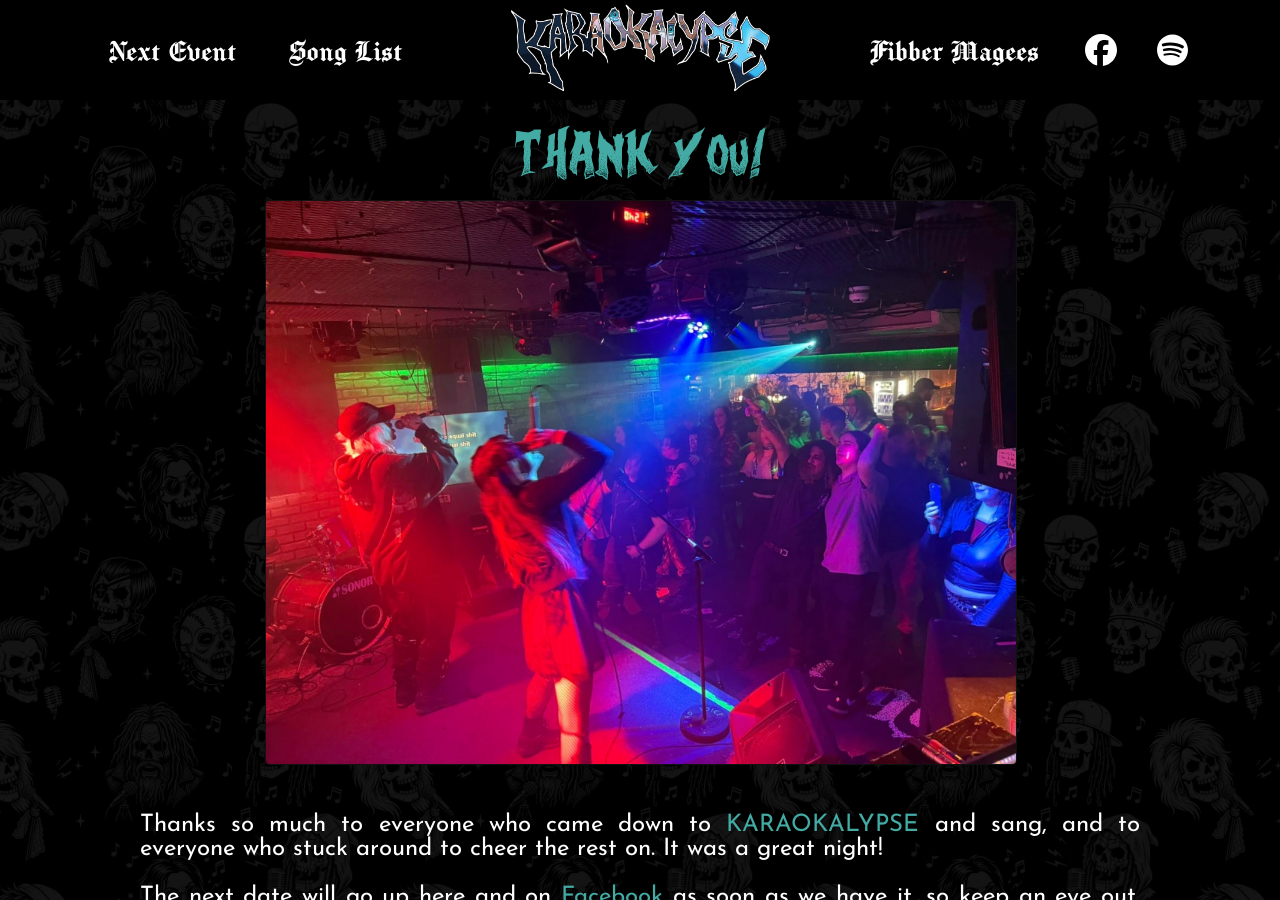
==== commit 076c672d: "Revert "Nov26 v4 - some fixes" This reverts commit af9faab48ec5c98d702b2e551e567a0ffc8d3640.  Co-Aut" ====
--- a/index.html
+++ b/index.html
@@ -3,27 +3,25 @@
   <head>
     <meta charset="utf-8" />
     <link rel="icon" type="image/webp" href="favicon.webp" sizes="32x32" />
-    <meta name="viewport" content="width=device-width, initial-scale=1.0" />
+    <meta
+      name="viewport"
+      content="width=device-width, initial-scale=1.0, maximum-scale=1.0, user-scalable=no"
+    />
     <meta name="theme-color" content="#000000" />
-    <link rel="apple-touch-icon" href="apple-touch-icon.png" />
-    <link rel="canonical" href="https://karaokalypse.ie/" />
+    <link rel="apple-touch-icon" href="favicon.webp" />
     <link rel="manifest" href="manifest.json" />
     <title>KARAOKALYPSE | Dublin's best rock Karaoke event!</title>
 
+    <meta
+      name="title"
+      content="KARAOKALYPSE | Dublin's best rock Karaoke event!"
+    />
     <meta
       name="description"
       content="Join KARAOKALYPSE and dive into a whirlwind of electrifying performances, as karaoke enthusiasts unleash their inner rock stars in the heart of Dublin's best rock bar, Fibber Magees. Are you ready to be part of the legend?"
     />
 
     <meta property="og:type" content="website" />
-    <meta property="og:site_name" content="KARAOKALYPSE" />
-    <meta property="og:locale" content="en_IE" />
-    <meta property="og:image" content="https://karaokalypse.ie/og-image.png" />
-    <meta property="og:image:width" content="1200" />
-    <meta property="og:image:height" content="630" />
-    <meta property="og:image:alt" content="KARAOKALYPSE logo" />
-    <meta name="twitter:card" content="summary_large_image" />
-    <meta name="twitter:image" content="https://karaokalypse.ie/og-image.png" />
     <meta property="og:url" content="https://karaokalypse.ie/" />
     <meta
       property="og:title"
@@ -34,27 +32,14 @@
       content="Join KARAOKALYPSE and dive into a whirlwind of electrifying performances, as karaoke enthusiasts unleash their inner rock stars in the heart of Dublin's best rock bar, Fibber Magees. Are you ready to be part of the legend?"
     />
 
-    <script type="module" crossorigin src="/nov26_4/assets/index-C-8sWqJP.js"></script>
-    <link rel="stylesheet" crossorigin href="/nov26_4/assets/index-BbG_92g4.css">
+    <meta
+      name="keywords"
+      content="Karaoke, KARAOKALYPSE, Dublin Karaoke, Dublin KARAOKALYPSE, Singing, Nightlife, Dublin Events, Music Night, Fibbers, Fibber Magees"
+    />
+    <script type="module" crossorigin src="/nov26_3/assets/index-BNlhUr8l.js"></script>
+    <link rel="stylesheet" crossorigin href="/nov26_3/assets/index-D1hYl8ia.css">
   </head>
   <body style="background:#000">
     <div id="root"></div>
-    <noscript>
-      <div
-        style="font-family: sans-serif; color: #fff; text-align: center; padding: 40px 20px"
-      >
-        <h1>KARAOKALYPSE</h1>
-        <p>
-          Dublin's rock and metal karaoke night, downstairs at Fibber Magees.
-        </p>
-        <p>
-          This site needs JavaScript to show the next date and the song list.
-          You'll find the latest news on
-          <a href="https://www.facebook.com/Karaokalypse" style="color: #fff">
-            Facebook</a
-          >.
-        </p>
-      </div>
-    </noscript>
   </body>
 </html>
--- a/nov26_3/assets/index-D1hYl8ia.css
+++ b/nov26_3/assets/index-D1hYl8ia.css
@@ -0,0 +1 @@
+body{margin:0;font-family:-apple-system,BlinkMacSystemFont,Segoe UI,Roboto,Oxygen,Ubuntu,Cantarell,Fira Sans,Droid Sans,Helvetica Neue,sans-serif;-webkit-font-smoothing:antialiased;-moz-osx-font-smoothing:grayscale}code{font-family:source-code-pro,Menlo,Monaco,Consolas,Courier New,monospace}@font-face{font-family:Chomsky;src:url(/nov26_3/assets/chomsky-Dk1PCroT.woff2) format("woff2");font-weight:400;font-style:normal}@font-face{font-family:JosefinSans;src:url(/nov26_3/assets/josefinsans-WwDWAOG2.ttf) format("truetype");font-weight:400;font-style:normal}@font-face{font-family:Curse;src:url(/nov26_3/assets/curse-C3Y3nvPK.woff2) format("woff2");font-weight:400;font-style:normal}@keyframes badgeFlash{0%{background-color:#e586aa;color:#43aba4}50%{background-color:#43aba4;color:#e586aa}to{background-color:#e586aa;color:#43aba4}}html,body{min-height:100dvh;margin:0;padding:0;overflow:hidden;background:linear-gradient(#000000eb,#000000eb),url(/nov26_3/assets/bg_pattern-Ch0WxkDI.webp);background-size:auto,400px;background-repeat:repeat,repeat}.navbar{position:fixed;top:0;width:100%;height:100px;display:flex;justify-content:space-between;align-items:center;background-color:#000}.navbar.logo-only{justify-content:center}.navbar .logo .logo-img{height:90px;top:50px;width:auto}@media(max-width:480px){.navbar .logo .logo-img{height:70px}}.navbar .links{display:flex;align-items:center;justify-content:center;flex:1}.navbar .links .link{color:#fff;cursor:pointer;background-color:transparent;border:none;margin:0 20px;font-size:32px;transition:color .3s;font-family:Chomsky,sans-serif,Helvetica,Arial;position:relative;display:inline-block;text-decoration:none;white-space:nowrap}.navbar .links .link:before{content:"";position:absolute;bottom:-5px;left:50%;transform:translate(-50%);width:0%;height:2px;background-color:#43aba4;transition:width .3s ease-out}.navbar .links .link:hover{color:#43aba4}.navbar .links .link:hover:before{width:85%}@media(hover:none)and (pointer:coarse){.navbar .links .link:hover{color:#fff;transition:none}.navbar .links .link:before{width:0%;transition:none;display:none}}@media(max-width:1000px){.navbar .links .link{display:none}}.navbar .links .link-icon{cursor:pointer;color:#fff;margin:0 20px;transition:color .3s}.navbar .links .link-icon:hover{color:#43aba4}@media(hover:none)and (pointer:coarse){.navbar .links .link-icon:hover{color:#fff;transition:none}}@media(max-width:1000px){.navbar .links .link-icon{display:none}}.navbar .burger-menu{display:none}@media(max-width:1000px){.navbar .burger-menu{display:block}}.content{height:calc(100dvh - 100px);display:flex;justify-content:center;margin-top:100px;overflow-y:auto;background:linear-gradient(#000000eb,#000000eb),url(/nov26_3/assets/bg_pattern-Ch0WxkDI.webp) scroll;background-size:auto,400px;background-repeat:repeat,repeat}.content::-webkit-scrollbar{width:10px}.content::-webkit-scrollbar-track{background:#2d2d2d}.content::-webkit-scrollbar-thumb{background:#555;border-radius:5px}.content::-webkit-scrollbar-thumb:hover{background:#444}.content{scrollbar-width:thin;scrollbar-color:#555 #2d2d2d}.content .section{display:flex;flex-direction:column;justify-content:start;align-items:center;width:90dvw}.content .section .header{height:100px;display:flex;flex-direction:row;justify-content:start;align-items:center}.content .section .header .header-container{font-family:Curse,Chomsky,sans-serif,Helvetica,Arial;font-size:40px;font-weight:400;color:#43aba4;margin:20px 0 0;line-height:65px;height:65px}.content .songs-table-container{max-height:600px;height:calc(100dvh - 230px);margin:0 0 10px;overflow:hidden;display:flex;max-width:1000px;width:100%;flex-direction:column}.content .songs-table-container.maximized{position:fixed;top:50%;left:50%;transform:translate(-50%,-50%);height:100dvh;z-index:1000;max-height:100dvh}.content .songs-table-container .table-container{flex:1;overflow-y:auto;background-color:#000}.content .songs-table-container .table-container table{border-collapse:collapse;width:100%}.content .songs-table-container .table-container table tr{border-top:1px solid #ffffff;border-bottom:1px solid #ffffff;height:40px;width:100%;overflow:hidden}.content .songs-table-container .table-container table tr:first-child{border-top:none}.content .songs-table-container .table-container table tr:last-child{border-bottom:none}.content .songs-table-container .table-container table,.content .songs-table-container .table-container table th,.content .songs-table-container .table-container table td{border:1px solid black}.content .songs-table-container .table-container table th,.content .songs-table-container .table-container table td{padding:8px 12px;width:50%;font-family:JosefinSans,sans-serif,Helvetica,Arial;color:#fff;text-align:center;vertical-align:middle}.content .songs-table-container .table-container table th.new-song,.content .songs-table-container .table-container table td.new-song{position:relative;padding-left:62px}.content .songs-table-container .table-container table th.new-song .new-badge,.content .songs-table-container .table-container table td.new-song .new-badge{display:flex}.content .songs-table-container .table-container table th .new-badge,.content .songs-table-container .table-container table td .new-badge{display:none;align-items:center;justify-content:center;box-sizing:border-box;position:absolute;left:12px;top:50%;transform:translateY(-50%);height:20px;padding:2px 6px 0;border-radius:4px;font-size:11px;font-weight:700;line-height:1;animation:badgeFlash 2s infinite}.content .songs-table-container .table-container table th.artist,.content .songs-table-container .table-container table td.artist{text-align:right}.content .songs-table-container .table-container table th.title,.content .songs-table-container .table-container table td.title{text-align:left}.content .songs-table-container .table-container table th{color:#e586aa!important}.content .songs-table-container .table-container::-webkit-scrollbar{width:10px}.content .songs-table-container .table-container::-webkit-scrollbar-track{background:#2d2d2d}.content .songs-table-container .table-container::-webkit-scrollbar-thumb{background:#555;border-radius:5px}.content .songs-table-container .table-container::-webkit-scrollbar-thumb:hover{background:#444}.content .songs-table-container .table-container{scrollbar-width:thin;scrollbar-color:#555 #2d2d2d}.content .songs-table-container .search-container{display:flex;flex-direction:row;width:100%;border:1px solid #000000;border-bottom:1px solid #ffffff}.content .songs-table-container .search-container .search-field{flex:1;background-color:#000;font-family:JosefinSans,sans-serif,Helvetica,Arial;color:#fff;height:40px;padding:0 20px;border:none;-webkit-appearance:none;-moz-appearance:none;appearance:none;border-radius:0}.content .songs-table-container .search-container .search-field:focus{outline:none}.content .songs-table-container .search-container .search-clear,.content .songs-table-container .search-container .maximize-app,.content .songs-table-container .search-container .search-new{height:40px;width:40px;display:flex;align-items:center;justify-content:center;background-color:#000}.content .songs-table-container .search-container .search-clear.hide,.content .songs-table-container .search-container .maximize-app.hide,.content .songs-table-container .search-container .search-new.hide{display:none}.content .songs-table-container .search-container .search-clear .icon,.content .songs-table-container .search-container .maximize-app .icon,.content .songs-table-container .search-container .search-new .icon{cursor:pointer;color:#fff;height:20px;width:20px;transition:color .3s}.content .songs-table-container .search-container .search-clear .icon:hover,.content .songs-table-container .search-container .maximize-app .icon:hover,.content .songs-table-container .search-container .search-new .icon:hover{color:#43aba4}@media(hover:none)and (pointer:coarse){.content .songs-table-container .search-container .search-clear .icon:hover,.content .songs-table-container .search-container .maximize-app .icon:hover,.content .songs-table-container .search-container .search-new .icon:hover{color:#fff;transition:none}}.content .songs-table-container .search-container .search-clear.on .icon,.content .songs-table-container .search-container .maximize-app.on .icon,.content .songs-table-container .search-container .search-new.on .icon{color:#43aba4}.content .event-container{display:flex;flex-direction:column;align-items:center;justify-content:center;text-align:justify;width:100%;max-width:1000px}@media(max-width:1000px){.content .event-container{width:90dvw}}.content .event-container .event-image-wrapper{width:100%;max-width:750px}.content .event-container .event-image-placeholder{width:100%;max-width:750px;min-height:900px;background-color:#111;border-radius:5px}.content .event-container .event-image{border:1px solid transparent;border-radius:5px;max-width:750px;width:750px;background-color:#111}.content .event-container .event-image.hidden{display:none}@media(max-width:1000px){.content .event-container .event-image{width:100%!important}}.content .event-container .event-p-center{text-align:center}.content .event-container .event-info{font-family:JosefinSans,sans-serif,Helvetica,Arial;font-size:24px;color:#fff;width:100%;white-space:pre-line;padding:20px 0}.content .event-container .event-details{color:#43aba4}.content .event-container .event-details2{color:#e586aa}.content .event-container .event-link{color:#43aba4;text-decoration:underline}.content .event-container .event-link2{color:#e586aa;text-decoration:underline}.content .footer{width:100%;height:20px;display:flex;align-items:center;justify-content:center}.content .footer .copyright{font-family:JosefinSans,sans-serif,Helvetica,Arial;text-align:center;color:#444;font-size:12px;line-height:20px;padding:0}.bm-burger-button{position:absolute;width:36px;height:30px;left:36px;top:36px}@media(max-width:480px){.bm-burger-button{width:22px;height:22px;left:22px;top:36px}}.bm-burger-bars{background:#fff}.bm-menu{background:linear-gradient(#000000fa,#000000fa),url(/nov26_3/assets/bg_pattern-Ch0WxkDI.webp);background-size:auto,400px;background-repeat:repeat,repeat;display:flex;justify-content:center;height:calc(100dvh - 100px)!important}.bm-morph-shape{fill:#43aba4}.bm-item-list{display:flex;flex:1;flex-direction:column;color:#b8b7ad;align-items:center;overflow-y:auto}.bm-item-list::-webkit-scrollbar{width:10px}.bm-item-list::-webkit-scrollbar-track{background:#2d2d2d}.bm-item-list::-webkit-scrollbar-thumb{background:#555;border-radius:5px}.bm-item-list::-webkit-scrollbar-thumb:hover{background:#444}.bm-item-list{scrollbar-width:thin;scrollbar-color:#555 #2d2d2d}.bm-item{color:#fff;cursor:pointer;background-color:transparent;border:none;margin:30px 0;font-size:42px;transition:color .3s;font-family:Chomsky,sans-serif,Helvetica,Arial;position:relative;display:inline-block;text-decoration:none}.bm-item:before{content:"";position:absolute;bottom:-5px;left:50%;transform:translate(-50%);width:0%;height:2px;background-color:#43aba4;transition:width .3s ease-out}.bm-item:hover{color:#43aba4}.bm-item:hover:before{width:85%}@media(hover:none)and (pointer:coarse){.bm-item:hover{color:#fff;transition:none}.bm-item:before{width:0%;transition:none;display:none}}.bm-overlay{background:#0000004d}
